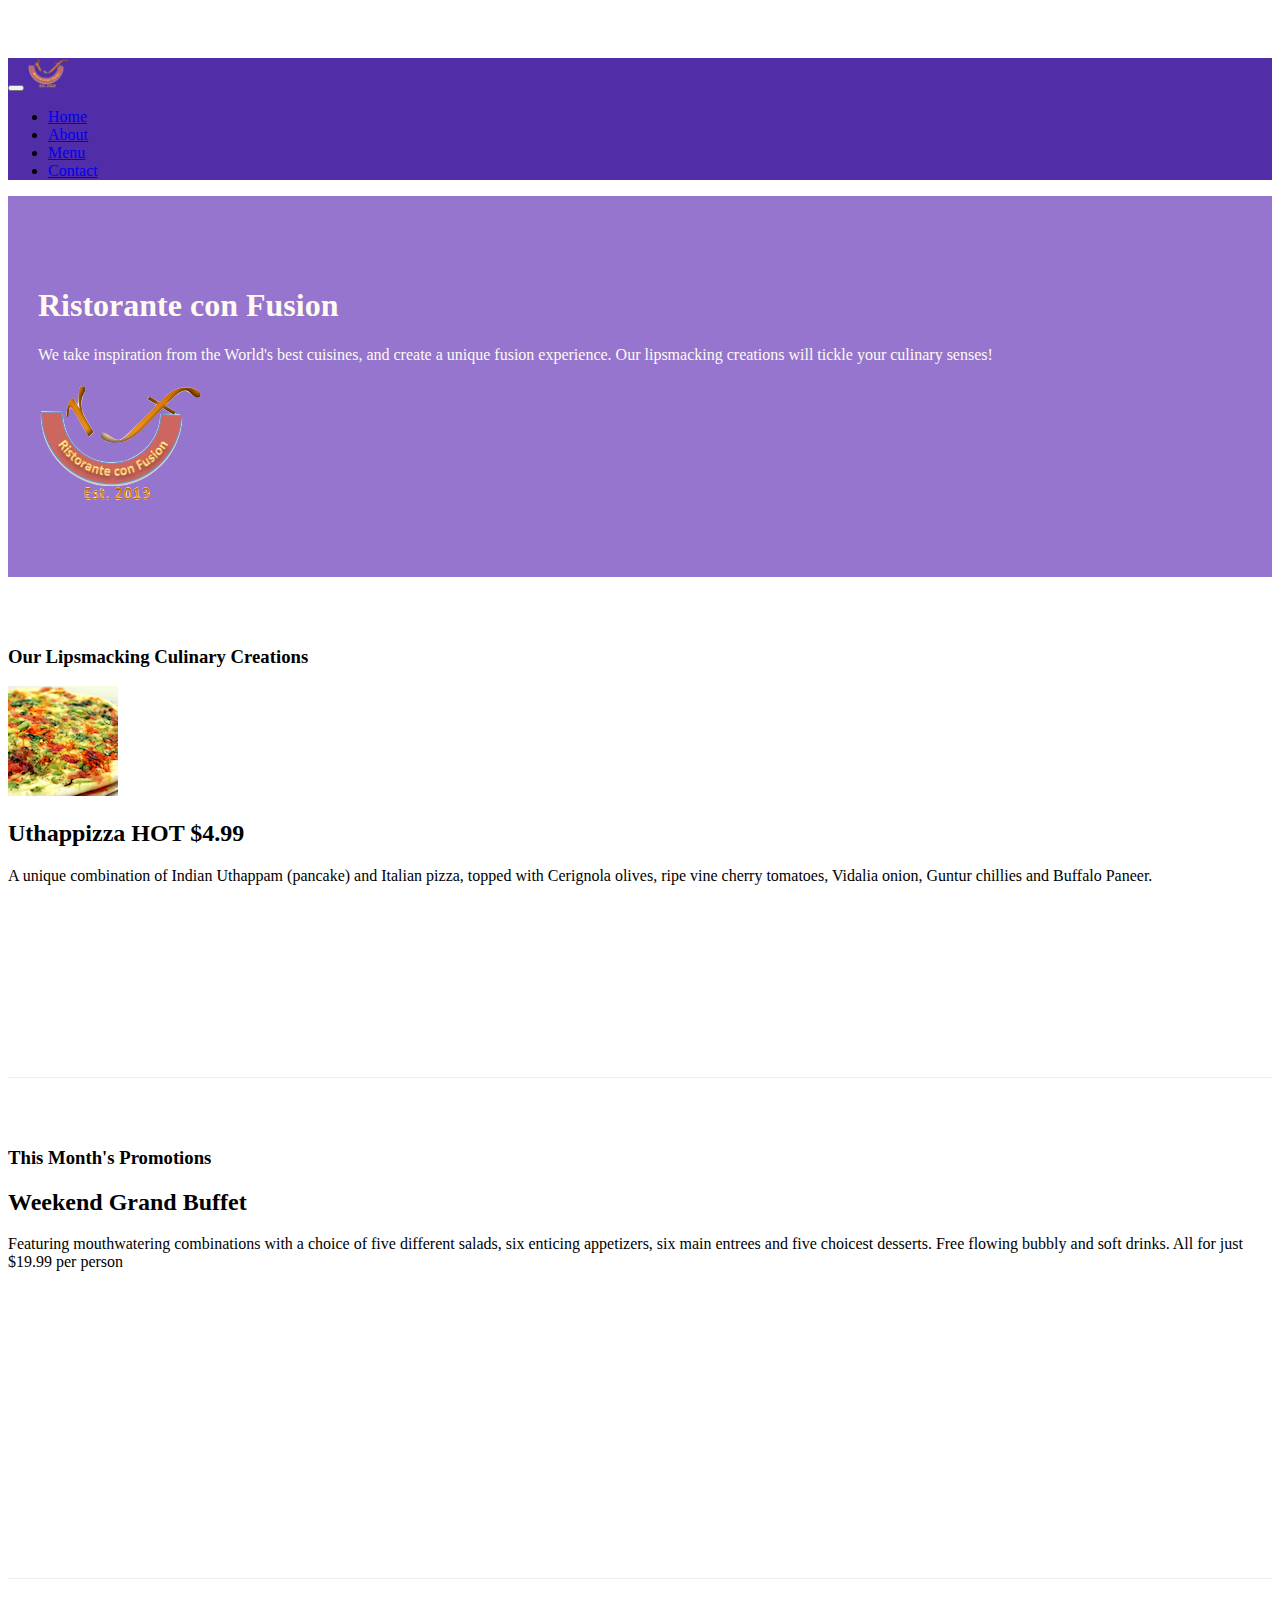
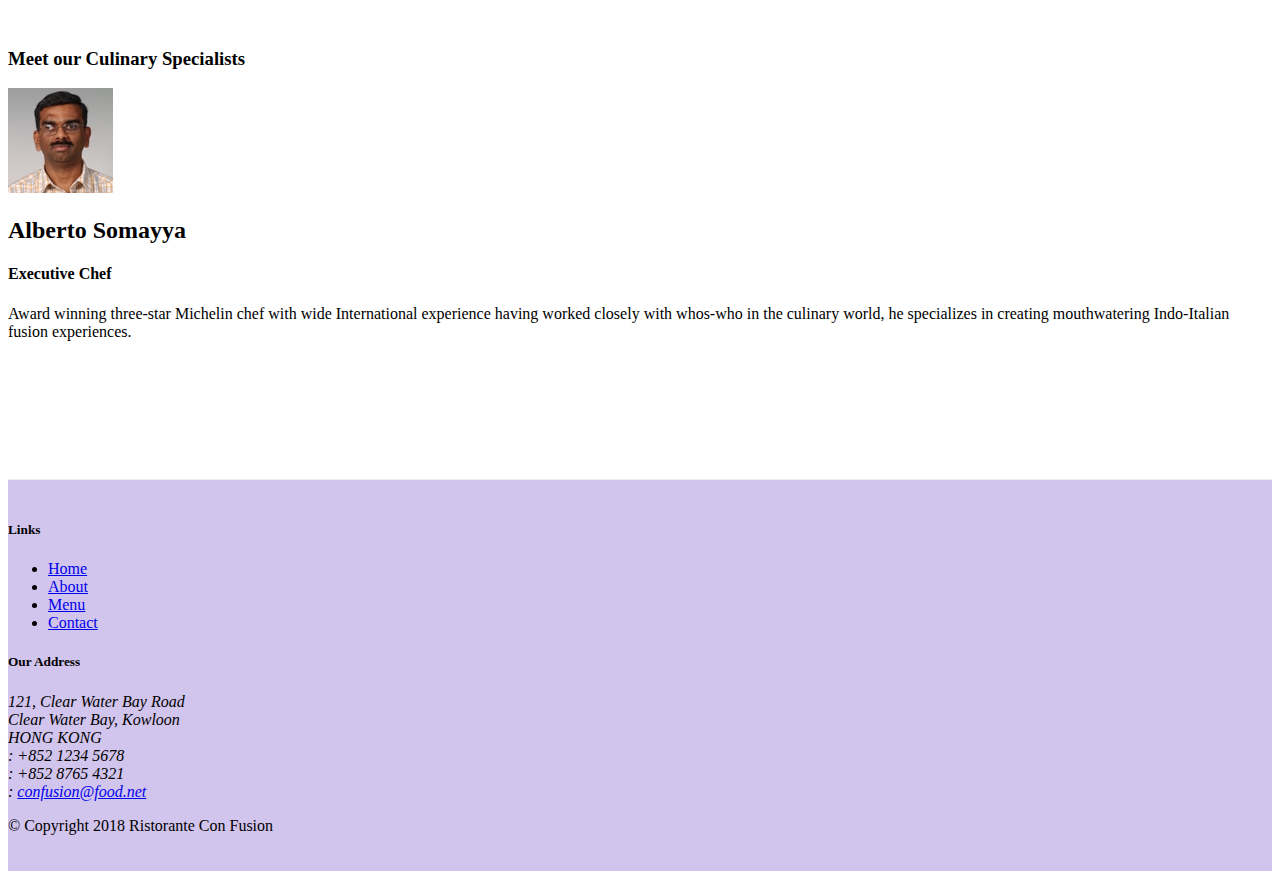
==== index.html @ 32bfab8d "Alerting Users" ====
<!DOCTYPE html>
<html lang="en">

<head>
    <!-- Required meta tags always come first -->
    <meta charset="utf-8">
    <meta name="viewport" content="width=device-width, initial-scale=1, shrink-to-fit=no">
    <meta http-equiv="x-ua-compatible" content="ie=edge">

    <!-- Bootstrap CSS -->
    <link rel="stylesheet" href="node_modules/bootstrap/dist/css/bootstrap.min.css">
    <link rel="stylesheet" href="node_modules/font-awesome//css/font-awesome.min.css">
    <link rel="stylesheet" href="node_modules/bootstrap-social/bootstrap-social.css">
    <link rel="stylesheet" href="./css/styles.css">
    <title>Ristorante Con Fusion</title>
</head>

<body>

    <nav class="navbar navbar-dark navbar-expand-sm fixed-top">
        <div class="container">
            <button class="navbar-toggler" type="button" data-toggle="collapse" data-target="#Navbar">
                <span class="navbar-toggler-icon"></span>
            </button>
            <a href="#" class="navbar-brand mr-auto"><img src="img/logo.png" height="30" width="41"></a>
            <div class="collapse navbar-collapse" id="Navbar">
                <ul class="navbar-nav mr-auto">
                    <li class="nav nav-item active"><a class="nav-link" href="#"><span class="fa fa-home fa-lg"></span> Home</a></li>
                    <li class="nav nav-item"><a class="nav-link" href="./aboutus.html"><span class="fa fa-info fa-lg"></span> About</a></li>
                    <li class="nav nav-item"><a class="nav-link" href="#"><span class="fa fa-list fa-lg"></span> Menu</a></li>
                    <li class="nav nav-item"><a class="nav-link" href="./contactus.html"><span class="fa fa-address-card fa-lg"></span> Contact</a></li>
                </ul>
            </div>
        </div>
    </nav>

    <header class="jumbotron">
        <div class="container">
            <div class="row row-header">
                <div class="col-12 col-sm-6">
                    <h1>Ristorante con Fusion</h1>
                    <p>We take inspiration from the World's best cuisines, and create a unique fusion experience. Our lipsmacking creations will tickle your culinary senses!</p>
                </div>
                <div class="col-12 col-sm align-self-center">
                    <img src="img/logo.png" class="img-fluid">
                </div>
            </div>
        </div>
    </header>

    <div class="container">
        <div class="row row-content align-items-center">
            <div class="col-12 col-sm-4 order-sm-last col-md-3">
                <h3>Our Lipsmacking Culinary Creations</h3>
            </div>
            <div class="col col-sm order-sm-first col-md">
                <div class="media">
                    <img class="d-flex mr-3 img-thumbnail align-self-center" src="img/uthappizza.png" alt="Uthappizza">
                    <div class="media-body">
                        <h2 class="mt-0">Uthappizza <span class="badge badge-danger">HOT</span> <span class="badge badge-pill badge-secondary">$4.99</span></h2>
                        <p class="d-none d-sm-block">A unique combination of Indian Uthappam (pancake) and Italian pizza, topped with Cerignola olives, ripe vine cherry tomatoes, Vidalia onion, Guntur chillies and Buffalo Paneer.</p>
                    </div>
                </div>
            </div>
        </div>


        <div class="row row-content align-items-center">
            <div class="col-12 col-sm-4 col-md-3">
                <h3>This Month's Promotions</h3>
            </div>
            <div class="col col-sm col-md">
                <h2>Weekend Grand Buffet</h2>
                <p>Featuring mouthwatering combinations with a choice of five different salads, six enticing appetizers, six main entrees and five choicest desserts. Free flowing bubbly and soft drinks. All for just $19.99 per person </p>
            </div>
        </div>

        <div class="row row-content align-items-center">
            <div class="col-12 col-sm-4 order-sm-last col-md-3">
                <h3>Meet our Culinary Specialists</h3>
            </div>
            <div class="col col-sm order-sm-first col-md">
                <div class="media">
                    <img class="d-flex mr-3 img-thumbnail align-self-center" src="img/alberto.png" alt="Alberto Somayya">
                    <div class="media-body">
                        <h2 class="mt-0">Alberto Somayya</h2>
                        <h4>Executive Chef</h4>
                        <p class="d-none d-sm-block">Award winning three-star Michelin chef with wide International experience having worked closely with whos-who in the culinary world, he specializes in creating mouthwatering Indo-Italian fusion experiences.</p>
                    </div>
                </div>
            </div>
        </div>
    </div>

    <footer class="footer">
        <div class="container">
            <div class="row">             
                <div class="col-4 offset-1 col-sm-2">
                    <h5>Links</h5>
                    <ul class="list-unstyled">
                        <li><a href="#">Home</a></li>
                        <li><a href="./aboutus.html">About</a></li>
                        <li><a href="#">Menu</a></li>
                        <li><a href="./contactus.html">Contact</a></li>
                    </ul>
                </div>
                <div class="col-7 col-sm-5">
                    <h5>Our Address</h5>
                    <address>
		              121, Clear Water Bay Road<br>
		              Clear Water Bay, Kowloon<br>
		              HONG KONG<br>
		              <i class="fa fa-phone fa-lg"></i>: +852 1234 5678<br>
		              <i class="fa fa-fax fa-lg"></i>: +852 8765 4321<br>
		              <i class="fa fa-envelope fa-lg"></i>: <a href="mailto:confusion@food.net">confusion@food.net</a>
		           </address>
                </div>
                <div class="col-12 col-sm-4 align-self-center">
                    <div class="text-center">
                        <a class="btn btn-social-icon btn-google" href="http://google.com/+"><i class="fa fa-google-plus fa-lg"></i></a>
                        <a class="btn btn-social-icon btn-facebook" href="http://www.facebook.com/profile.php?id="><i class="fa fa-facebook fa-lg"></i></a>
                        <a class="btn btn-social-icon btn-linkedin" href="http://www.linkedin.com/in/"><i class="fa fa-linkedin fa-lg"></i></a>
                        <a class="btn btn-social-icon btn-twitter" href="http://twitter.com/"><i class="fa fa-twitter fa-lg"></i></a>
                        <a class="btn btn-social-icon btn-youtube" href="http://youtube.com/"><i class="fa fa-youtube fa-lg"></i></a>
                        <a class="btn btn-social-icon" href="mailto:"><i class="fa fa-envelope fa-lg"></i></a>
                    </div>
                </div>
           </div>
           <div class="row justify-content-center">             
                <div class="col-auto">
                    <p>© Copyright 2018 Ristorante Con Fusion</p>
                </div>
           </div>
        </div>
    </footer>
    <!-- jQuery first, then Popper.js, then Bootstrap JS. -->
    <script src="node_modules/jquery/dist/jquery.slim.min.js"></script>
    <script src="node_modules/popper.js/dist/umd/popper.min.js"></script>
    <script src="node_modules/bootstrap/dist/js/bootstrap.min.js"></script>
</body>

</html>
---- css/styles.css ----
body {
    padding: 50px 0px 0px 0px;
    z-index: 0;
}

.row-header {
    margin: 0px auto;
    padding: 0px;
}

.row-content {
    margin: 0px auto;
    padding: 50px 0px 50px 0px;
    border-bottom: 1px ridge;
    min-height: 400px;
}

.footer {
    background-color: #D1C4ED;
    margin: 0px auto;
    padding: 20px 0px 20px 0px;
}

.jumbotron {
    padding: 70px 30px 70px 30px;
    margin: 0px auto;
    background: #9575CD;
    color: floralwhite;
}

.address {
    font-size: 80%;
    margin: 0px;
    color: #0f0f0f;
}

.navbar-dark {
    background-color: #512DA8;
}
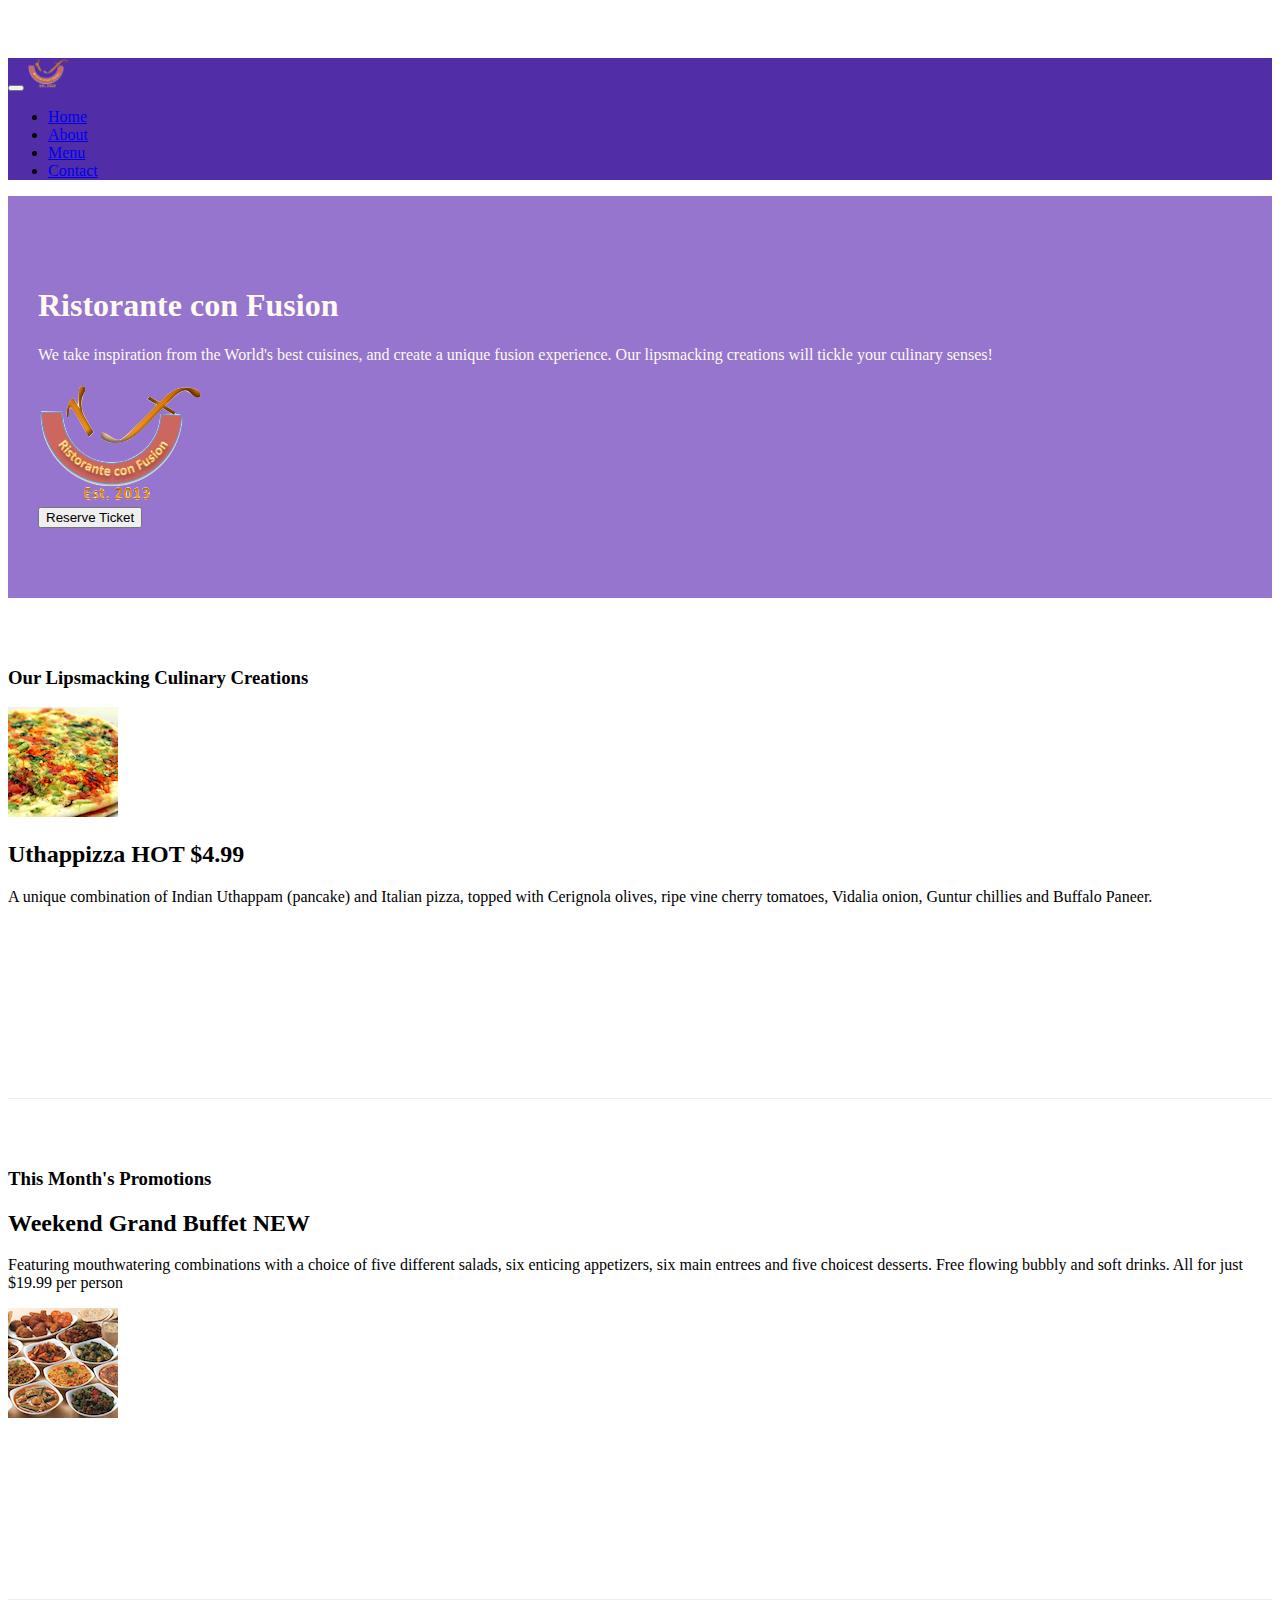
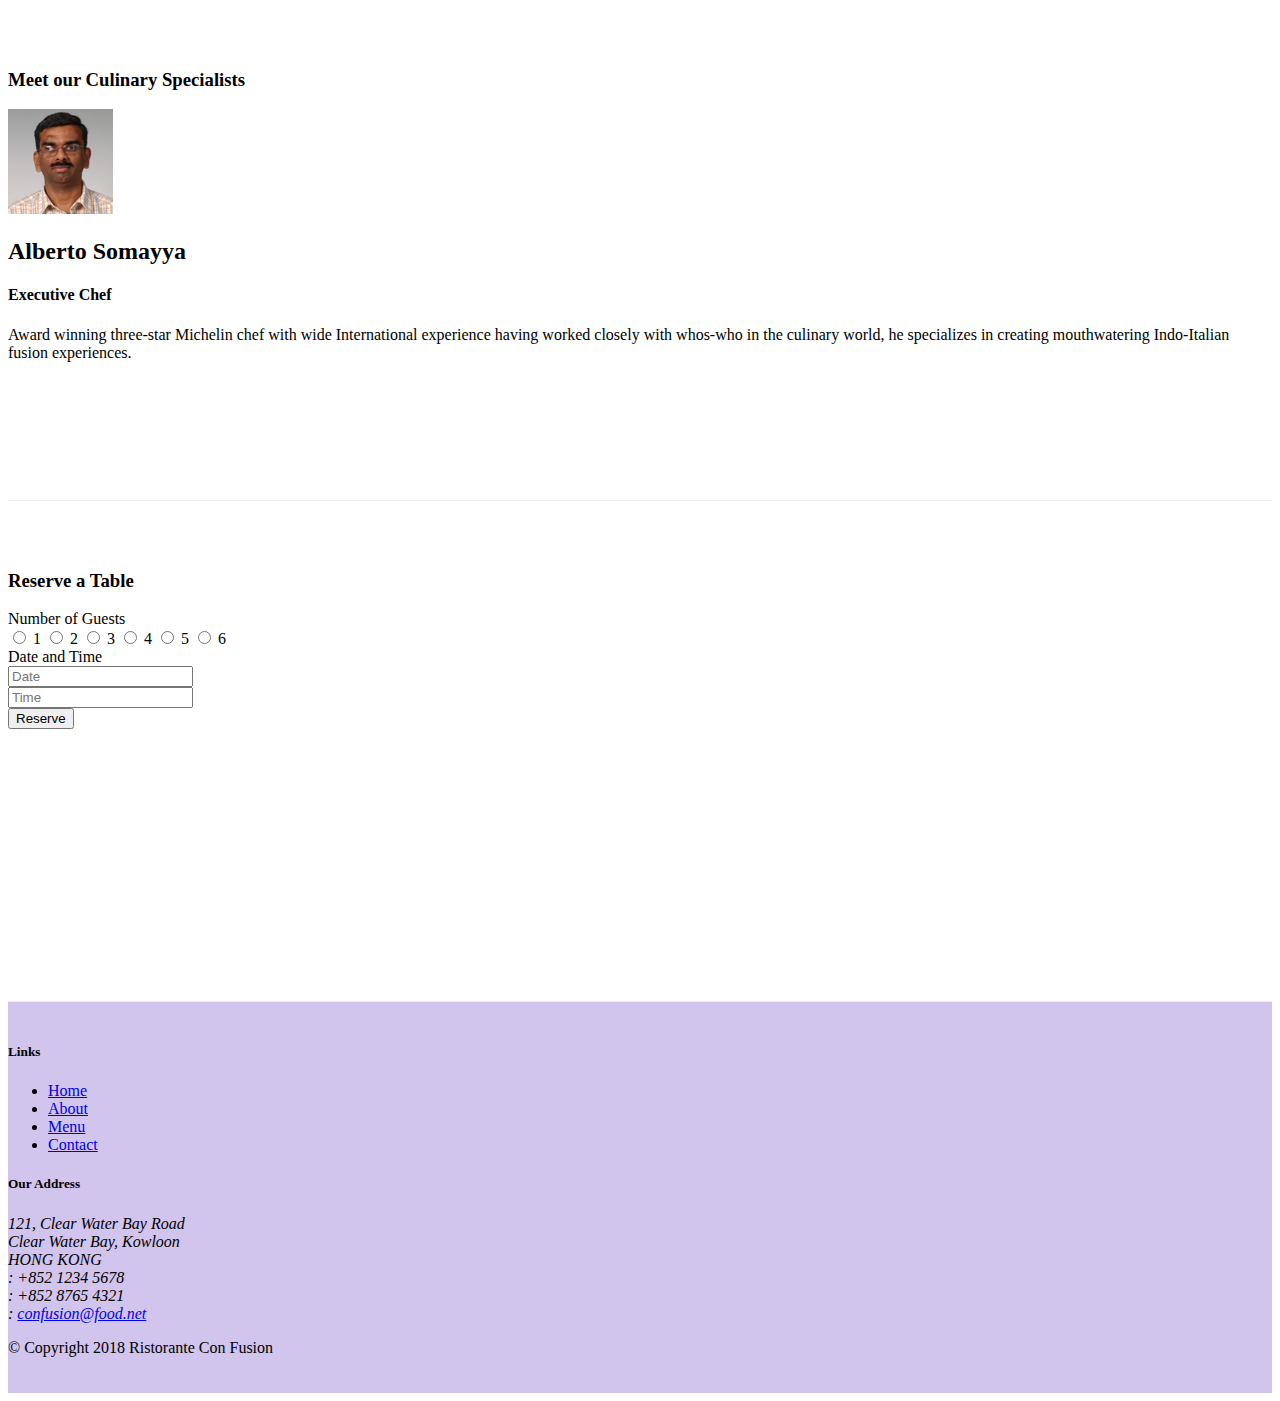
==== commit 4732b873: "Assignment 2" ====
--- a/index.html
+++ b/index.html
@@ -41,8 +41,11 @@
                     <h1>Ristorante con Fusion</h1>
                     <p>We take inspiration from the World's best cuisines, and create a unique fusion experience. Our lipsmacking creations will tickle your culinary senses!</p>
                 </div>
-                <div class="col-12 col-sm align-self-center">
+                <div class="col-12 col-sm-3 align-self-center">
                     <img src="img/logo.png" class="img-fluid">
+                </div>
+                <div class="col-12 col-sm-3 align-self-center">
+                    <a href="#testform"><button class="btn btn-warning btn-block">Reserve Ticket</button></a>
                 </div>
             </div>
         </div>
@@ -70,8 +73,13 @@
                 <h3>This Month's Promotions</h3>
             </div>
             <div class="col col-sm col-md">
-                <h2>Weekend Grand Buffet</h2>
-                <p>Featuring mouthwatering combinations with a choice of five different salads, six enticing appetizers, six main entrees and five choicest desserts. Free flowing bubbly and soft drinks. All for just $19.99 per person </p>
+                <div class="media">
+                    <div class="media-body">
+                        <h2 class="mt-0">Weekend Grand Buffet <span class="badge badge-danger">NEW</span></h2>
+                        <p class="d-none d-sm-block">Featuring mouthwatering combinations with a choice of five different salads, six enticing appetizers, six main entrees and five choicest desserts. Free flowing bubbly and soft drinks. All for just $19.99 per person </p>
+                    </div>
+                    <img class="d-flex mr-3 img-thumbnail align-self-center" src="img/buffet.png" alt="Buffet">
+                </div>
             </div>
         </div>
 
@@ -88,6 +96,41 @@
                         <p class="d-none d-sm-block">Award winning three-star Michelin chef with wide International experience having worked closely with whos-who in the culinary world, he specializes in creating mouthwatering Indo-Italian fusion experiences.</p>
                     </div>
                 </div>
+            </div>
+        </div>
+        <div class="row row-content">
+            <div class="col-12 col-sm-2"></div>
+            <div class="col-12 col-sm-8">
+                <div class="card">
+                    <h3 class="card-header bg-warning text-white">Reserve a Table</h3>
+                    <div class="card-body">
+                        <form id="testform">
+                            <div class="form-group row">
+                                <label class="col-md-2 col-form-label">Number of Guests</label>
+                                <div class="col-md-10">
+                                    <label class="radio-inline mr-3"><input type="radio"> 1</label>
+                                    <label class="radio-inline mr-3"><input type="radio"> 2</label>
+                                    <label class="radio-inline mr-3"><input type="radio"> 3</label>
+                                    <label class="radio-inline mr-3"><input type="radio"> 4</label>
+                                    <label class="radio-inline mr-3"><input type="radio"> 5</label>
+                                    <label class="radio-inline mr-3"><input type="radio"> 6</label>
+                                </div>
+                            
+                            </div>
+                            <div class="form-group row">
+                                <label class="col-md-2 col-form-label">Date and Time</label>
+                                <div class="col-md-5"><input class="form-control" placeholder="Date"></div>
+                                <div class="col-md-5"><input class="form-control" placeholder="Time"></div>
+                            </div>
+                            <div class="form-group row">
+                                <div class="offset-md-2 col-md-10">
+                                    <button type="submit" class="btn btn-primary">Reserve</button>
+                                </div>
+                            </div>
+                        </form>
+                    </div>
+                </div>
+                <div class="col-12 col-sm-2"></div>
             </div>
         </div>
     </div>
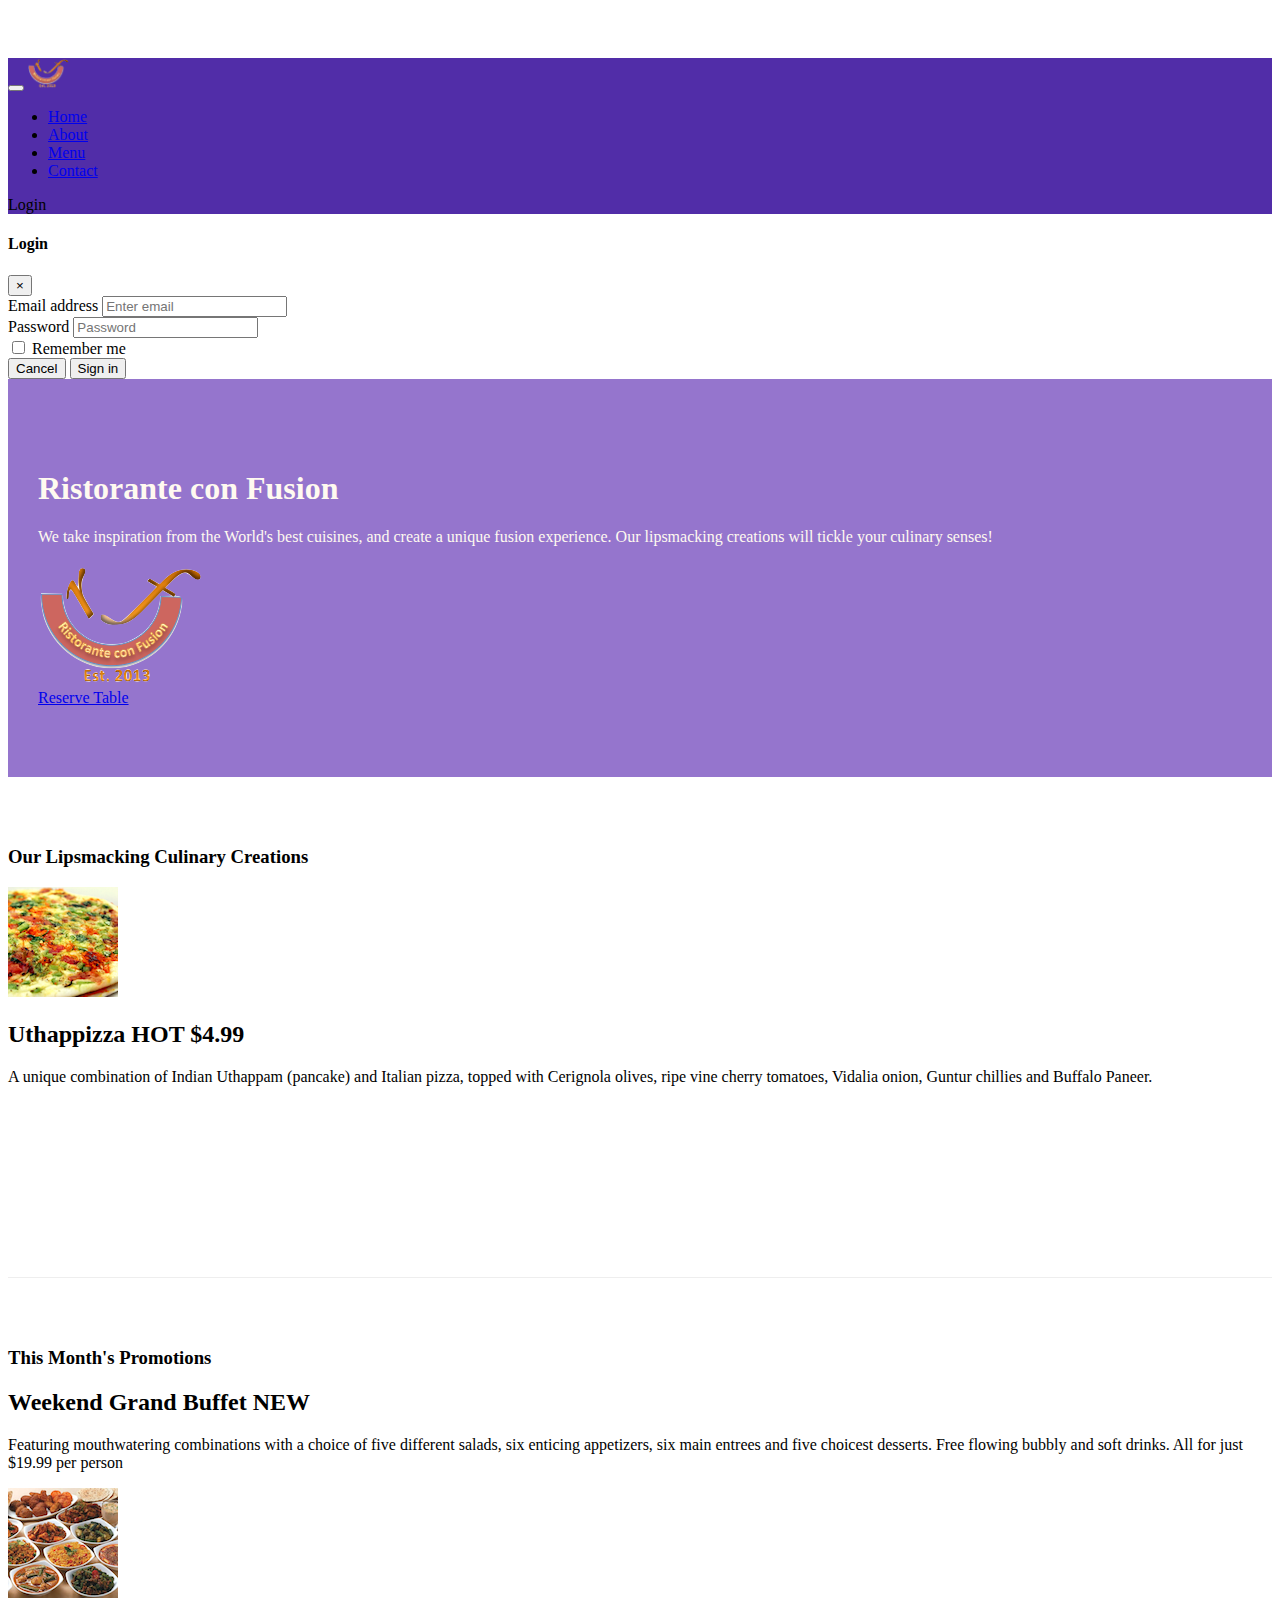
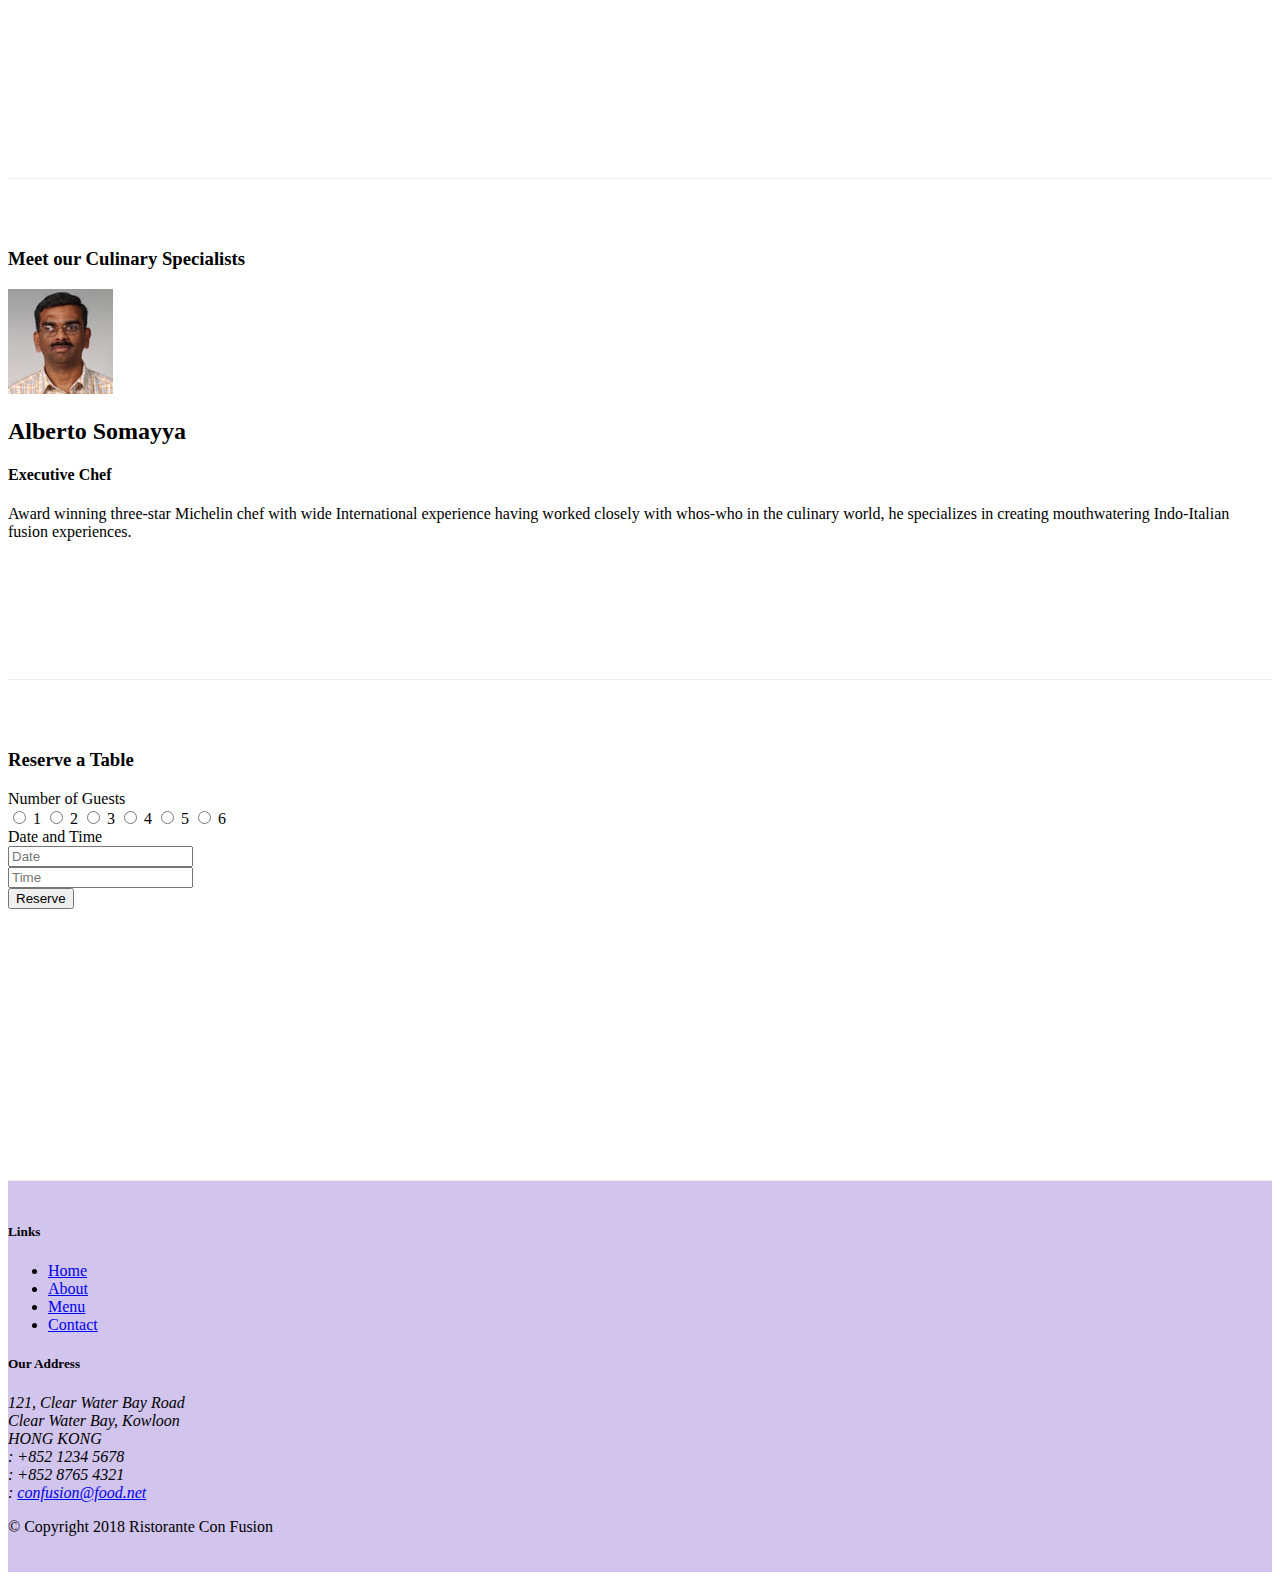
==== commit ec17f6b8: "Tooltip and Modal" ====
--- a/index.html
+++ b/index.html
@@ -30,9 +30,49 @@
                     <li class="nav nav-item"><a class="nav-link" href="#"><span class="fa fa-list fa-lg"></span> Menu</a></li>
                     <li class="nav nav-item"><a class="nav-link" href="./contactus.html"><span class="fa fa-address-card fa-lg"></span> Contact</a></li>
                 </ul>
+                <span class="navbar-text">
+                    <a data-toggle="modal" data-target="#loginModal">
+                        <span class="fa fa-sign-in"></span> Login
+                    </a>
+                </span>
             </div>
         </div>
     </nav>
+
+    <div id="loginModal" class="modal fade" role="dialog">
+        <div class="modal-dialog modal-lg" role="content">
+            <div class="modal-content">
+                <div class="modal-header">
+                    <h4 class="modal-title">Login</h4>
+                    <button type="button" class="close" data-dismiss="modal">&times;</button>
+                </div>
+                <div class="modal-body">
+                    <form>
+                        <div class="form-row">
+                            <div class="form-group col-sm-4">
+                                    <label class="sr-only" for="exampleInputEmail3">Email address</label>
+                                    <input type="email" class="form-control form-control-sm mr-1" id="exampleInputEmail3" placeholder="Enter email">
+                            </div>
+                            <div class="form-group col-sm-4">
+                                <label class="sr-only" for="exampleInputPassword3">Password</label>
+                                <input type="password" class="form-control form-control-sm mr-1" id="exampleInputPassword3" placeholder="Password">
+                            </div>
+                            <div class="col-sm-auto">
+                                <div class="form-check">
+                                    <input class="form-check-input" type="checkbox">
+                                    <label class="form-check-label"> Remember me </label>
+                                </div>
+                            </div>
+                        </div>
+                        <div class="form-row">
+                            <button type="button" class="btn btn-secondary btn-sm ml-auto" data-dismiss="modal">Cancel</button>
+                            <button type="submit" class="btn btn-primary btn-sm ml-1">Sign in</button>        
+                        </div>
+                    </form>
+                </div>
+            </div>
+        </div>
+    </div>
 
     <header class="jumbotron">
         <div class="container">
@@ -45,7 +85,9 @@
                     <img src="img/logo.png" class="img-fluid">
                 </div>
                 <div class="col-12 col-sm-3 align-self-center">
-                    <a href="#testform"><button class="btn btn-warning btn-block">Reserve Ticket</button></a>
+                    <a href="#testform" class="btn btn-warning btn-block"
+                        data-toggle="tooltip" data-html="true" title="Or Call us at  <br><strong>+852 12345678</strong>" data-placement="bottom">
+                        Reserve Table</a>
                 </div>
             </div>
         </div>
@@ -78,7 +120,7 @@
                         <h2 class="mt-0">Weekend Grand Buffet <span class="badge badge-danger">NEW</span></h2>
                         <p class="d-none d-sm-block">Featuring mouthwatering combinations with a choice of five different salads, six enticing appetizers, six main entrees and five choicest desserts. Free flowing bubbly and soft drinks. All for just $19.99 per person </p>
                     </div>
-                    <img class="d-flex mr-3 img-thumbnail align-self-center" src="img/buffet.png" alt="Buffet">
+                    <img class="d-flex ml-3 img-thumbnail align-self-center" src="img/buffet.png" alt="Buffet">
                 </div>
             </div>
         </div>
@@ -180,6 +222,12 @@
     <script src="node_modules/jquery/dist/jquery.slim.min.js"></script>
     <script src="node_modules/popper.js/dist/umd/popper.min.js"></script>
     <script src="node_modules/bootstrap/dist/js/bootstrap.min.js"></script>
+    <script>
+        $(document).ready(function(){
+            $('[data-toggle="tooltip"]').tooltip()
+        });
+    </script>
+
 </body>
 
 </html>--- a/css/styles.css
+++ b/css/styles.css
@@ -36,4 +36,11 @@
 
 .navbar-dark {
     background-color: #512DA8;
+}
+
+.tab-content {
+    border-left: 1px solid #DDD;
+    border-right: 1px solid #DDD;
+    border-bottom: 1px solid #DDD;
+    padding: 10px;
 }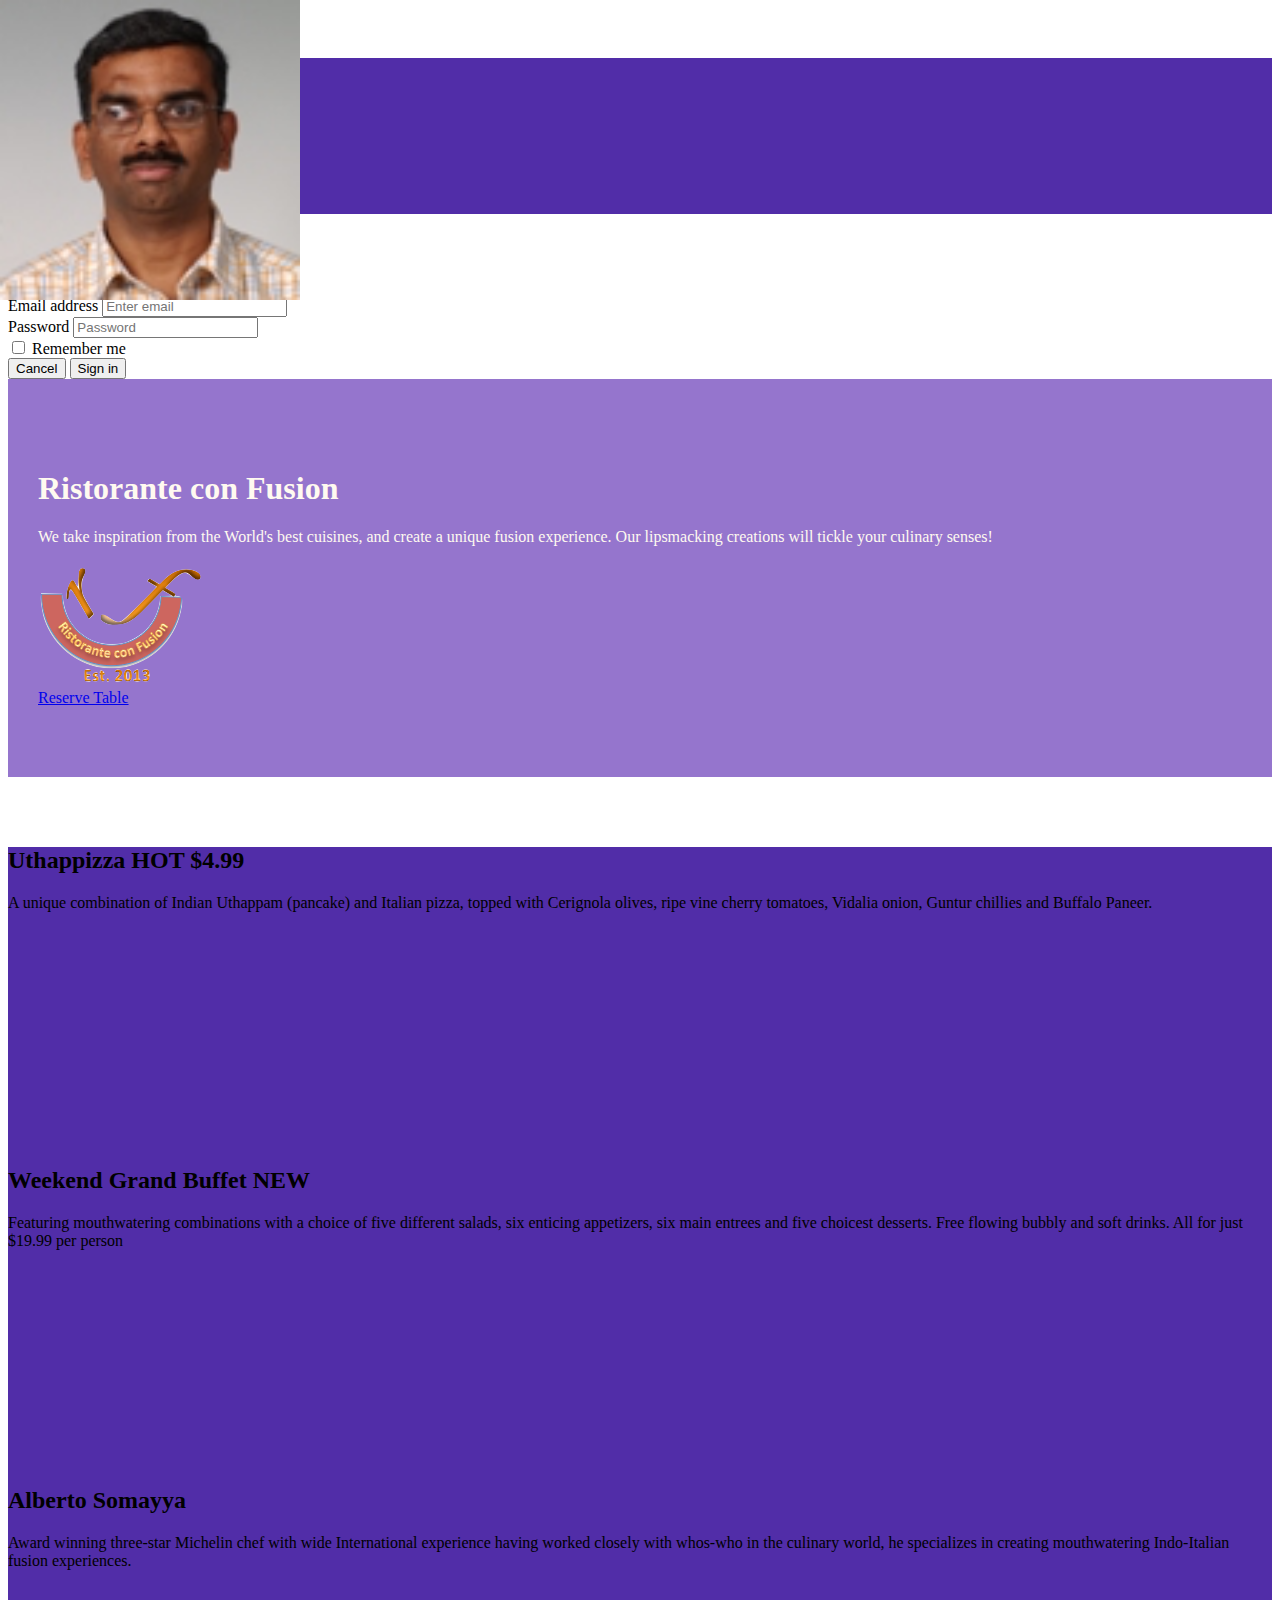
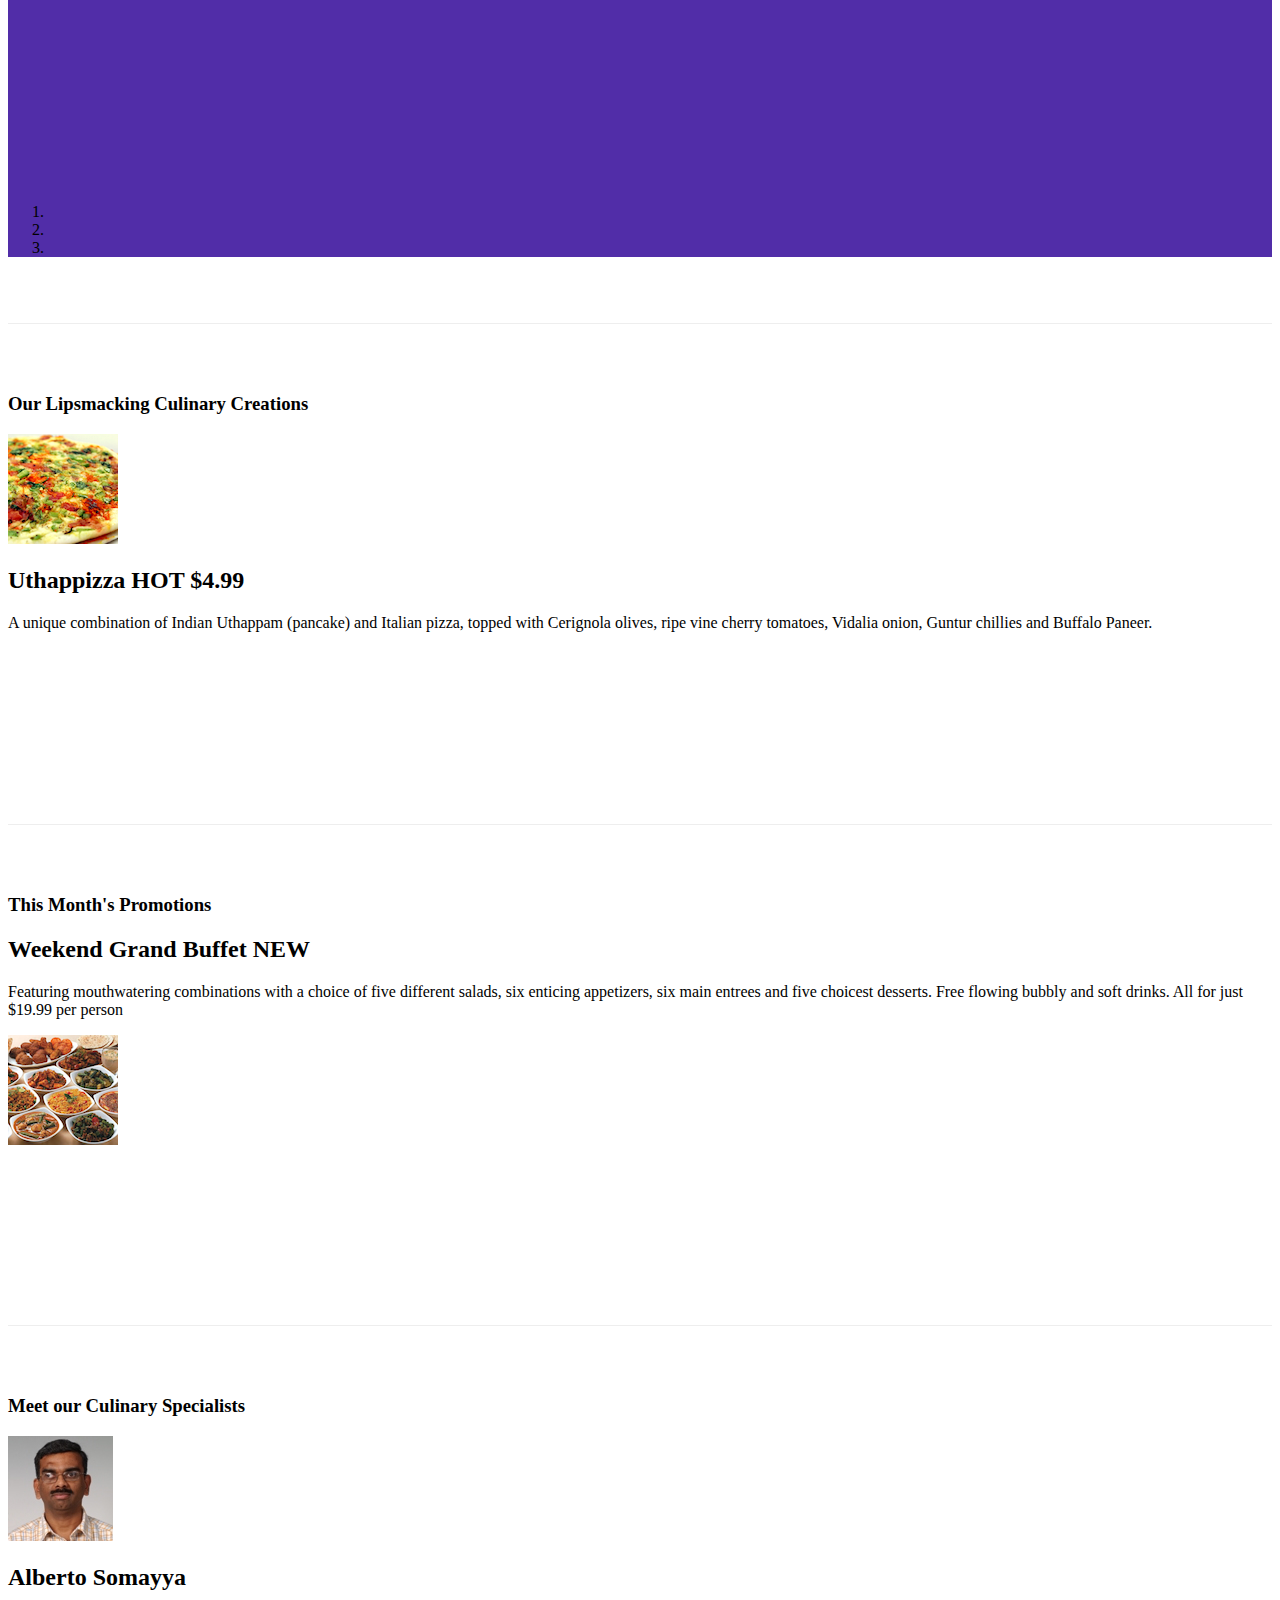
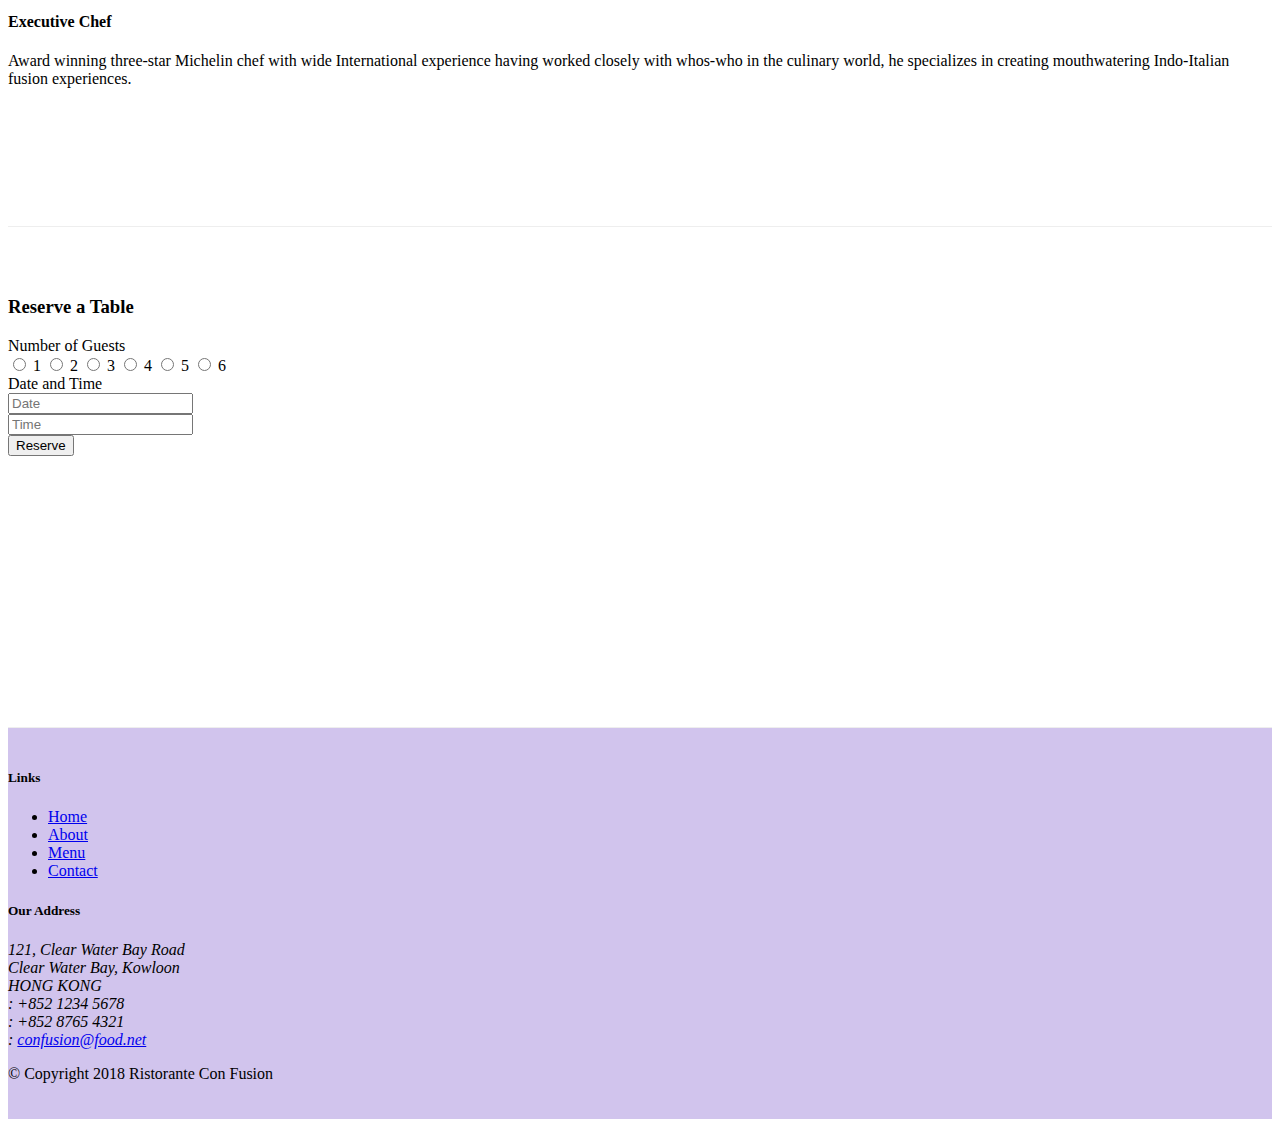
==== commit db046676: "Carousel" ====
--- a/index.html
+++ b/index.html
@@ -94,6 +94,48 @@
     </header>
 
     <div class="container">
+
+        <div class="row row-content">
+            <div class="col">
+                <div id="mycarousel" class="carousel slide" data-ride="carousel">
+                    <div class="carousel-inner" role="listbox">
+                        <div class="carousel-item active">
+                            <img class="d-block img-fluid" src="img/uthappizza.png" alt="Uthappizza">
+                            <div class="carousel-caption d-none d-md-block">
+                                <h2>Uthappizza <span class="badge badge-danger">HOT</span> <span class="badge badge-pill badge-default">$4.99</span></h2>
+                                <p class="d-none d-sm-block">A unique combination of Indian Uthappam (pancake) and Italian pizza, topped with Cerignola olives, ripe vine cherry tomatoes, Vidalia onion, Guntur chillies and Buffalo Paneer.</p>
+                            </div>
+                        </div>
+                        <div class="carousel-item">
+                            <img class="d-block img-fluid" src="img/buffet.png" alt="Uthappizza">
+                            <div class="carousel-caption d-none d-md-block">
+                                <h2>Weekend Grand Buffet <span class="badge badge-danger">NEW</span></h2>
+                                <p class="d-none d-sm-block">Featuring mouthwatering combinations with a choice of five different salads, six enticing appetizers, six main entrees and five choicest desserts. Free flowing bubbly and soft drinks. All for just $19.99 per person </p>
+                            </div>
+                        </div>
+                        <div class="carousel-item">
+                            <img class="d-block img-fluid" src="img/alberto.png" alt="Uthappizza">
+                            <div class="carousel-caption d-none d-md-block">
+                                <h2>Alberto Somayya</h2>
+                                <p class="d-none d-sm-block">Award winning three-star Michelin chef with wide International experience having worked closely with whos-who in the culinary world, he specializes in creating mouthwatering Indo-Italian fusion experiences.</p>
+                            </div>
+                        </div>
+                    </div>
+                    <ol class="carousel-indicators">
+                        <li data-target="#mycarousel" data-slide-to="0" class="active"></li>
+                        <li data-target="#mycarousel" data-slide-to="1"></li>
+                        <li data-target="#mycarousel" data-slide-to="2"></li>
+                    </ol>
+                    <a class="carousel-control-prev" href="#mycarousel" role="button" data-slide="prev">
+                        <span class="carousel-control-prev-icon"></span>
+                    </a>
+                    <a class="carousel-control-next" href="#mycarousel" role="button" data-slide="next">
+                        <span class="carousel-control-next-icon"></span>
+                    </a>
+                </div>
+            </div>
+        </div>
+
         <div class="row row-content align-items-center">
             <div class="col-12 col-sm-4 order-sm-last col-md-3">
                 <h3>Our Lipsmacking Culinary Creations</h3>
--- a/css/styles.css
+++ b/css/styles.css
@@ -43,4 +43,19 @@
     border-right: 1px solid #DDD;
     border-bottom: 1px solid #DDD;
     padding: 10px;
+}
+
+.carousel {
+    background: #512DA8;
+}
+
+.carousel-item {
+    height: 300px;
+}
+
+.carousel-item img {
+    position: absolute;
+    top: 0;
+    left: 0;
+    min-height: 300px;
 }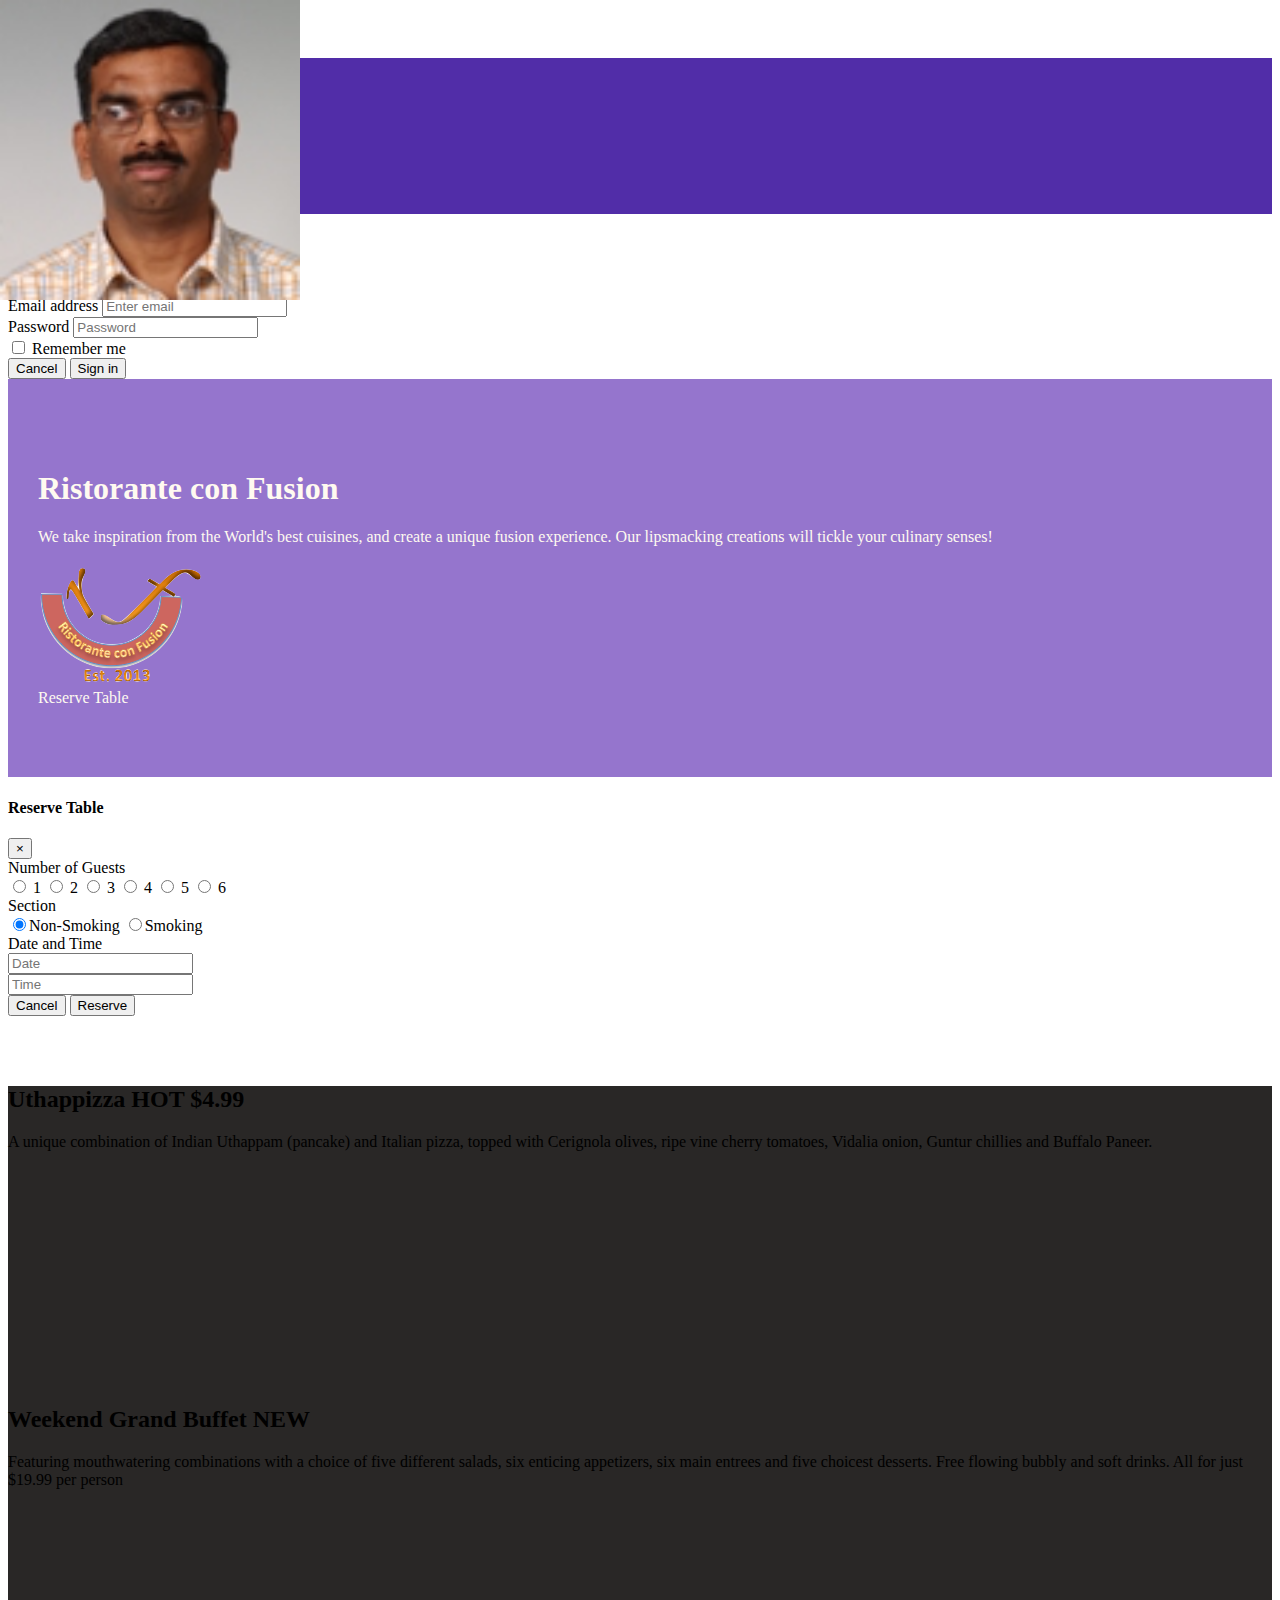
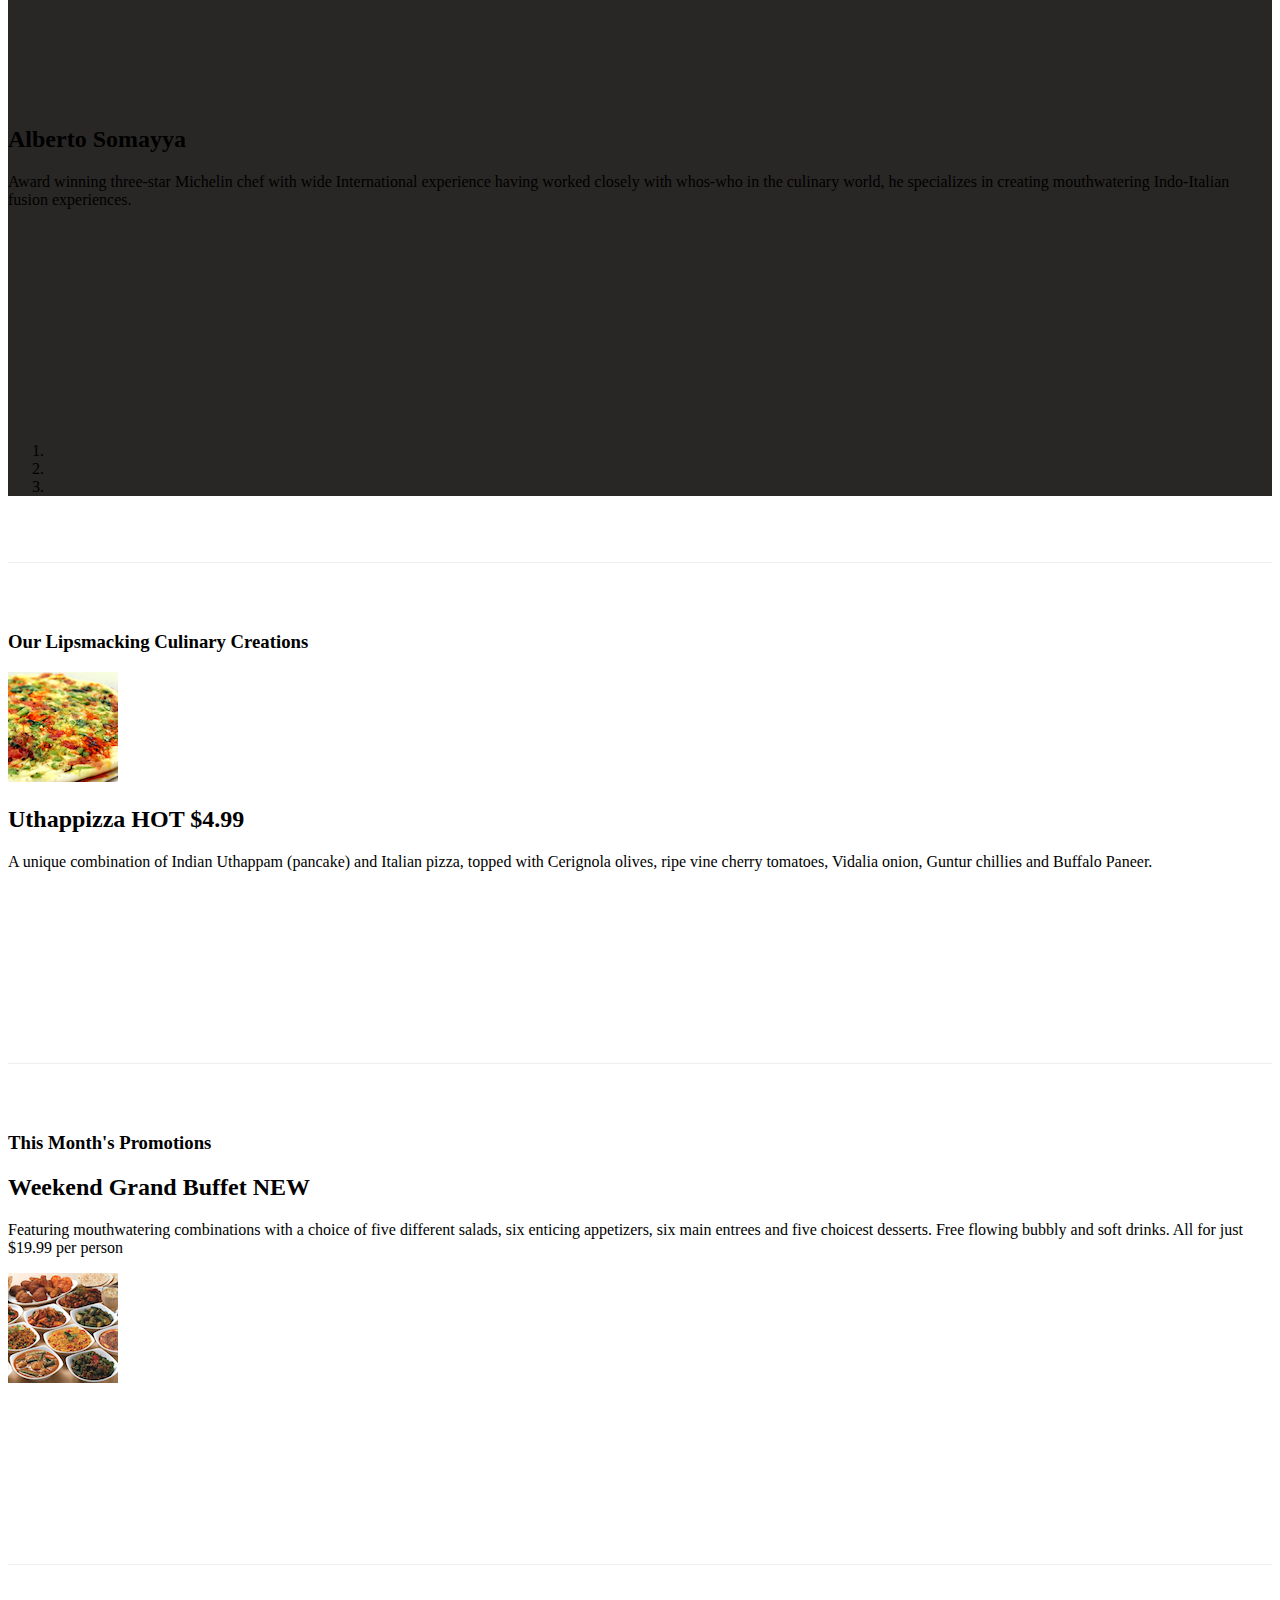
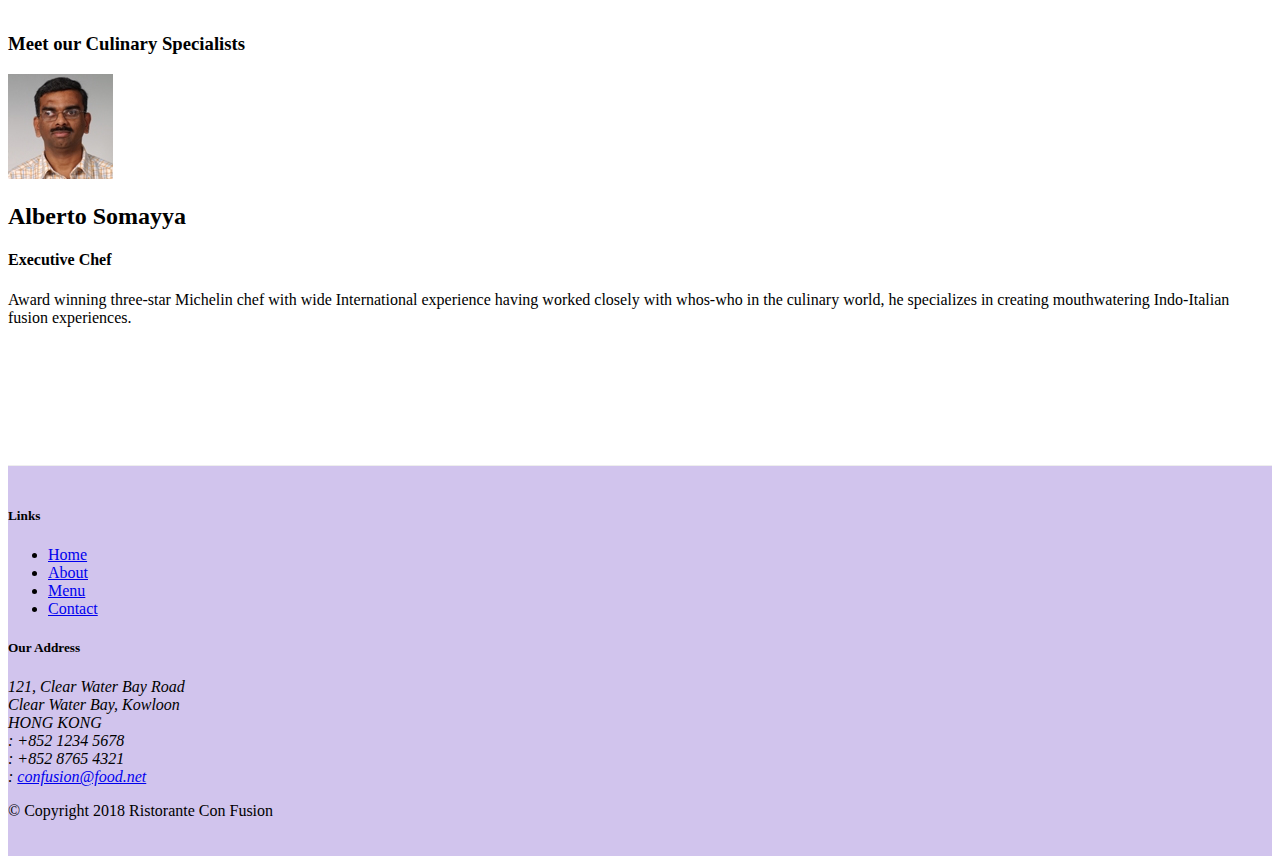
==== commit d6d5769b: "Assignment 3" ====
--- a/index.html
+++ b/index.html
@@ -16,7 +16,6 @@
 </head>
 
 <body>
-
     <nav class="navbar navbar-dark navbar-expand-sm fixed-top">
         <div class="container">
             <button class="navbar-toggler" type="button" data-toggle="collapse" data-target="#Navbar">
@@ -85,13 +84,70 @@
                     <img src="img/logo.png" class="img-fluid">
                 </div>
                 <div class="col-12 col-sm-3 align-self-center">
-                    <a href="#testform" class="btn btn-warning btn-block"
+                    <!-- <a href="#testform" class="btn btn-warning btn-block"
                         data-toggle="tooltip" data-html="true" title="Or Call us at  <br><strong>+852 12345678</strong>" data-placement="bottom">
-                        Reserve Table</a>
+                        Reserve Table</a> -->
+                    <a data-toggle="modal" data-target="#reserveTable" class="btn btn-warning btn-block">
+                        Reserve Table
+                    </a>
                 </div>
             </div>
         </div>
     </header>
+
+    <div id="reserveTable" class="modal fade" role="dialog">
+        <div class="modal-dialog modal-lg" role="content">
+            <div class="modal-content">
+                <div class="modal-header">
+                    <h4 class="modal-title">Reserve Table</h4>
+                    <button type="button" class="close" data-dismiss="modal">&times;</button>
+                </div>
+                <div class="modal-body">
+                    <form>
+                        <div class="form-group row">
+                            <label class="col-md-2 col-form-label">Number of Guests</label>
+                            <div class="col-md-10">
+                                <label class="radio-inline mr-3"><input type="radio"> 1</label>
+                                <label class="radio-inline mr-3"><input type="radio"> 2</label>
+                                <label class="radio-inline mr-3"><input type="radio"> 3</label>
+                                <label class="radio-inline mr-3"><input type="radio"> 4</label>
+                                <label class="radio-inline mr-3"><input type="radio"> 5</label>
+                                <label class="radio-inline mr-3"><input type="radio"> 6</label>
+                            </div>
+                        </div>
+                        
+                        <div class="form-group row">
+                            <label class="col-md-2 col-form-label">Section</label>
+                            <!-- <div class="col-md-5"><input class="form-control" placeholder="Date"></div>
+                            <div class="col-md-5"><input class="form-control" placeholder="Time"></div> -->
+                            <div class="col-md-10">
+                            <div class="btn-group btn-group-toggle" data-toggle="buttons">
+                                <label class="btn btn-success active">
+                                    <input type="radio" checked>Non-Smoking
+                                </label>
+                                <label class="btn btn-danger">
+                                    <input type="radio">Smoking
+                                </label>
+                            </div>
+                        </div>
+                        </div>
+                        
+                        <div class="form-group row">
+                            <label class="col-md-2 col-form-label">Date and Time</label>
+                            <div class="col-md-5"><input class="form-control" placeholder="Date"></div>
+                            <div class="col-md-5"><input class="form-control" placeholder="Time"></div>
+                        </div>
+                        <div class="form-group row">
+                            <div class="offset-md-2 col-md-10">
+                                <button class="btn btn-secondary ml-auto" data-dismiss="modal">Cancel</button>
+                                <button type="submit" class="btn btn-primary">Reserve</button>
+                            </div>
+                        </div>
+                    </form>
+                </div>
+            </div>
+        </div>
+    </div>
 
     <div class="container">
 
@@ -182,13 +238,14 @@
                 </div>
             </div>
         </div>
-        <div class="row row-content">
+    </div>
+        <!-- <div class="row row-content">
             <div class="col-12 col-sm-2"></div>
             <div class="col-12 col-sm-8">
                 <div class="card">
                     <h3 class="card-header bg-warning text-white">Reserve a Table</h3>
-                    <div class="card-body">
-                        <form id="testform">
+                    <div class="card-body"> -->
+                        <!-- <form id="testform">
                             <div class="form-group row">
                                 <label class="col-md-2 col-form-label">Number of Guests</label>
                                 <div class="col-md-10">
@@ -211,13 +268,13 @@
                                     <button type="submit" class="btn btn-primary">Reserve</button>
                                 </div>
                             </div>
-                        </form>
-                    </div>
+                        </form> -->
+                    <!-- </div>
                 </div>
                 <div class="col-12 col-sm-2"></div>
             </div>
         </div>
-    </div>
+    </div> -->
 
     <footer class="footer">
         <div class="container">
@@ -264,11 +321,11 @@
     <script src="node_modules/jquery/dist/jquery.slim.min.js"></script>
     <script src="node_modules/popper.js/dist/umd/popper.min.js"></script>
     <script src="node_modules/bootstrap/dist/js/bootstrap.min.js"></script>
-    <script>
+    <!-- <script>
         $(document).ready(function(){
             $('[data-toggle="tooltip"]').tooltip()
         });
-    </script>
+    </script> -->
 
 </body>
 
--- a/css/styles.css
+++ b/css/styles.css
@@ -46,7 +46,7 @@
 }
 
 .carousel {
-    background: #512DA8;
+    background: #292726;
 }
 
 .carousel-item {
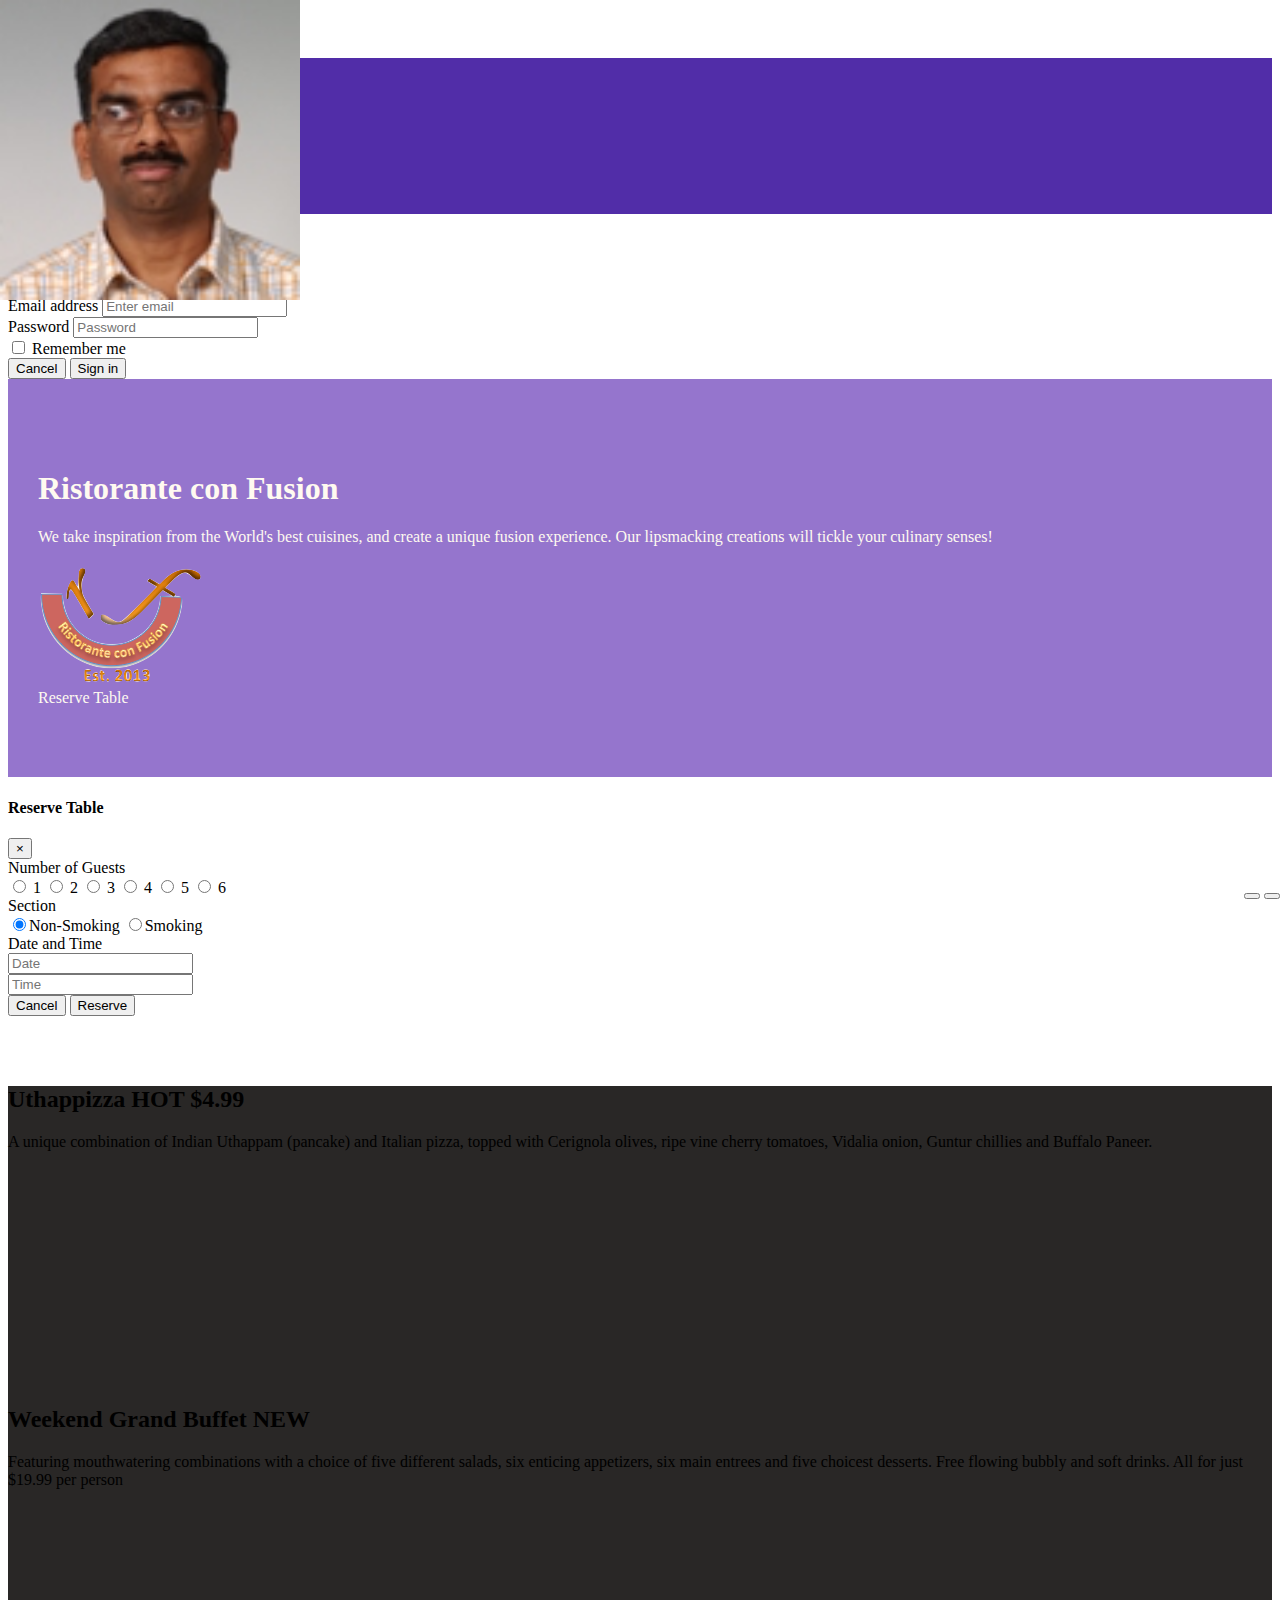
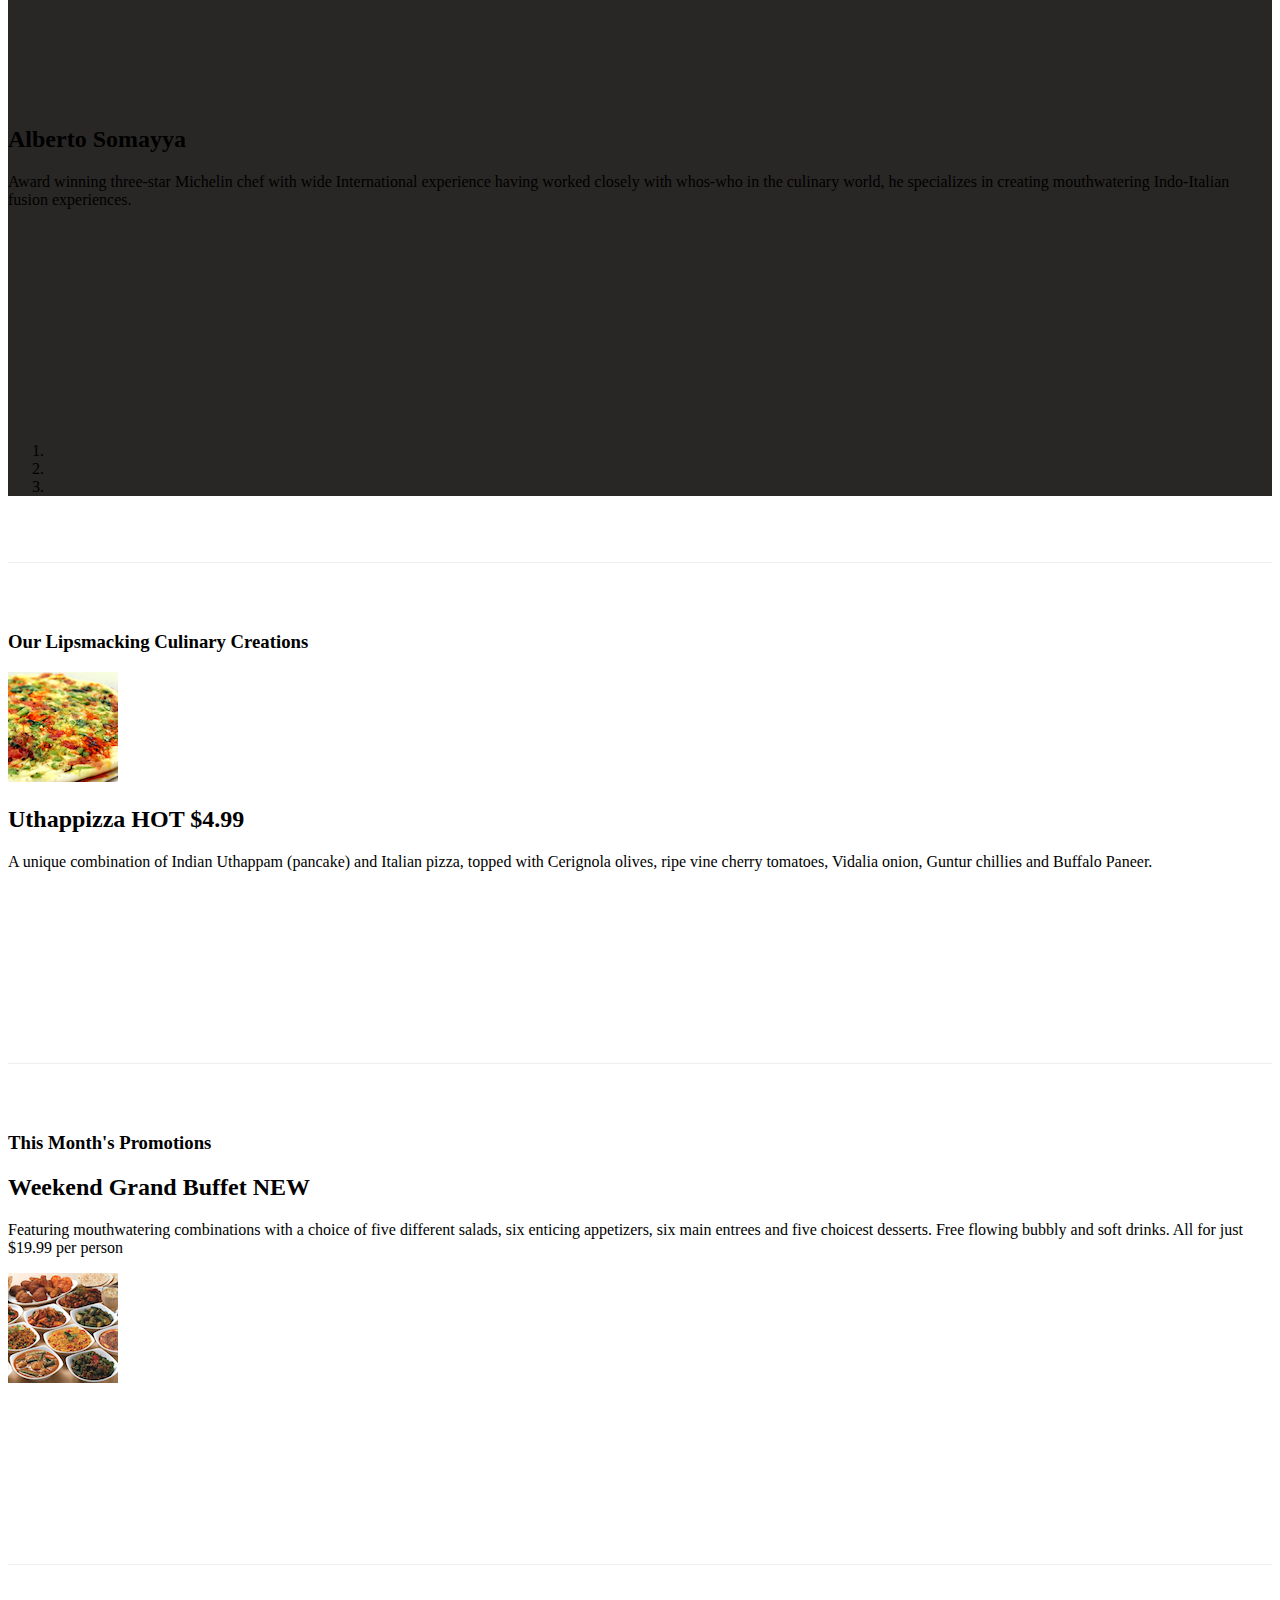
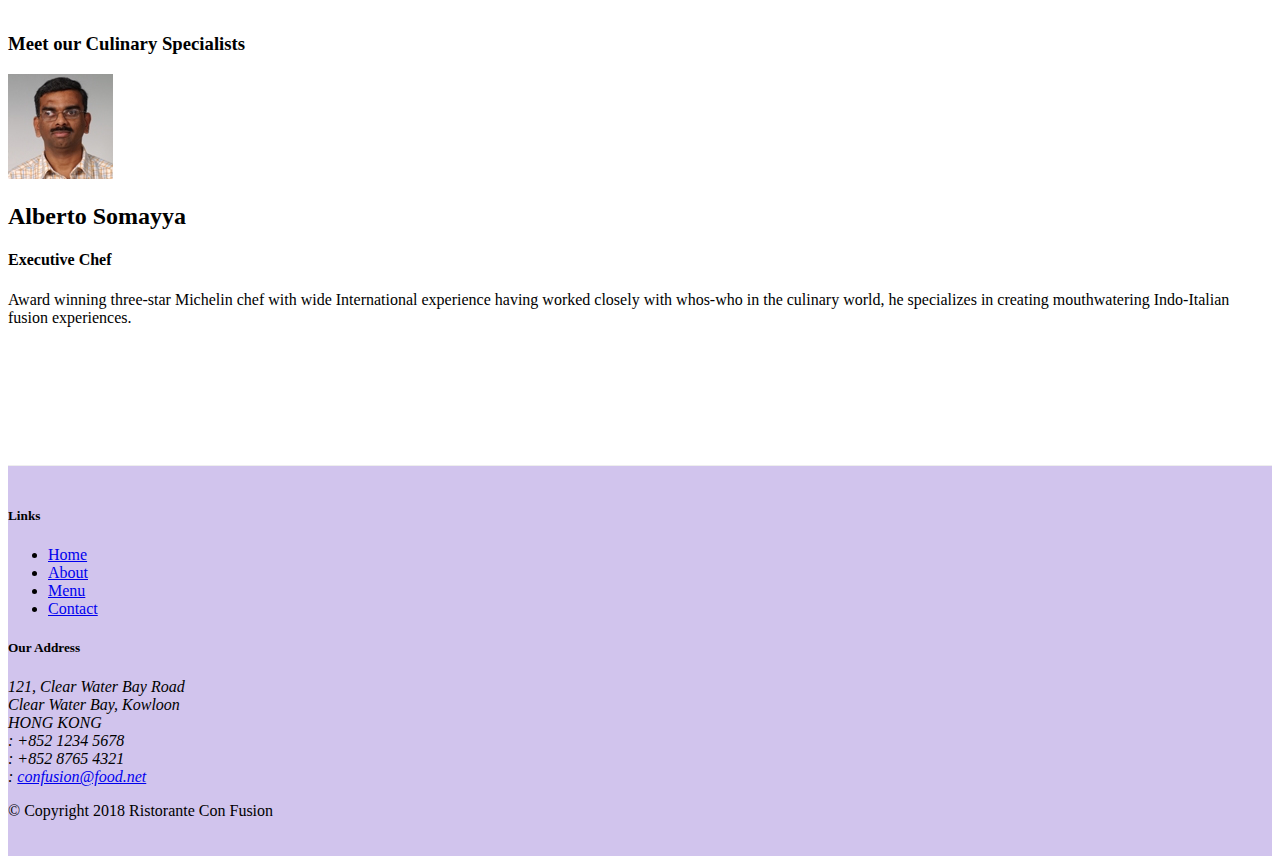
==== commit 442987dd: "Bootstrap JQuery" ====
--- a/index.html
+++ b/index.html
@@ -188,6 +188,14 @@
                     <a class="carousel-control-next" href="#mycarousel" role="button" data-slide="next">
                         <span class="carousel-control-next-icon"></span>
                     </a>
+                    <div class="btn-group" id="carouselButton">
+                        <button class="btn btn-warning btn-sm" id="carousel-pause">
+                            <span class="fa fa-pause"></span>
+                        </button>
+                        <button class="btn btn-warning btn-sm" id="carousel-play">
+                            <span class="fa fa-play"></span>
+                        </button>
+                    </div>
                 </div>
             </div>
         </div>
@@ -327,6 +335,18 @@
         });
     </script> -->
 
+    <script>
+        $(document).ready(function(){
+            $("#mycarousel").carousel({ interval: 2000 });
+            $("#carousel-pause").click(function(){
+                $("#mycarousel").carousel('pause');
+            });
+            $("#carousel-play").click(function(){
+                $("#mycarousel").carousel('cycle')
+            });
+        });
+    </script>
+
 </body>
 
 </html>--- a/css/styles.css
+++ b/css/styles.css
@@ -58,4 +58,11 @@
     top: 0;
     left: 0;
     min-height: 300px;
+}
+
+#carouselButton{
+    right: 0px;
+    bottom: 0px;
+    position: absolute;
+    z-index: 1;
 }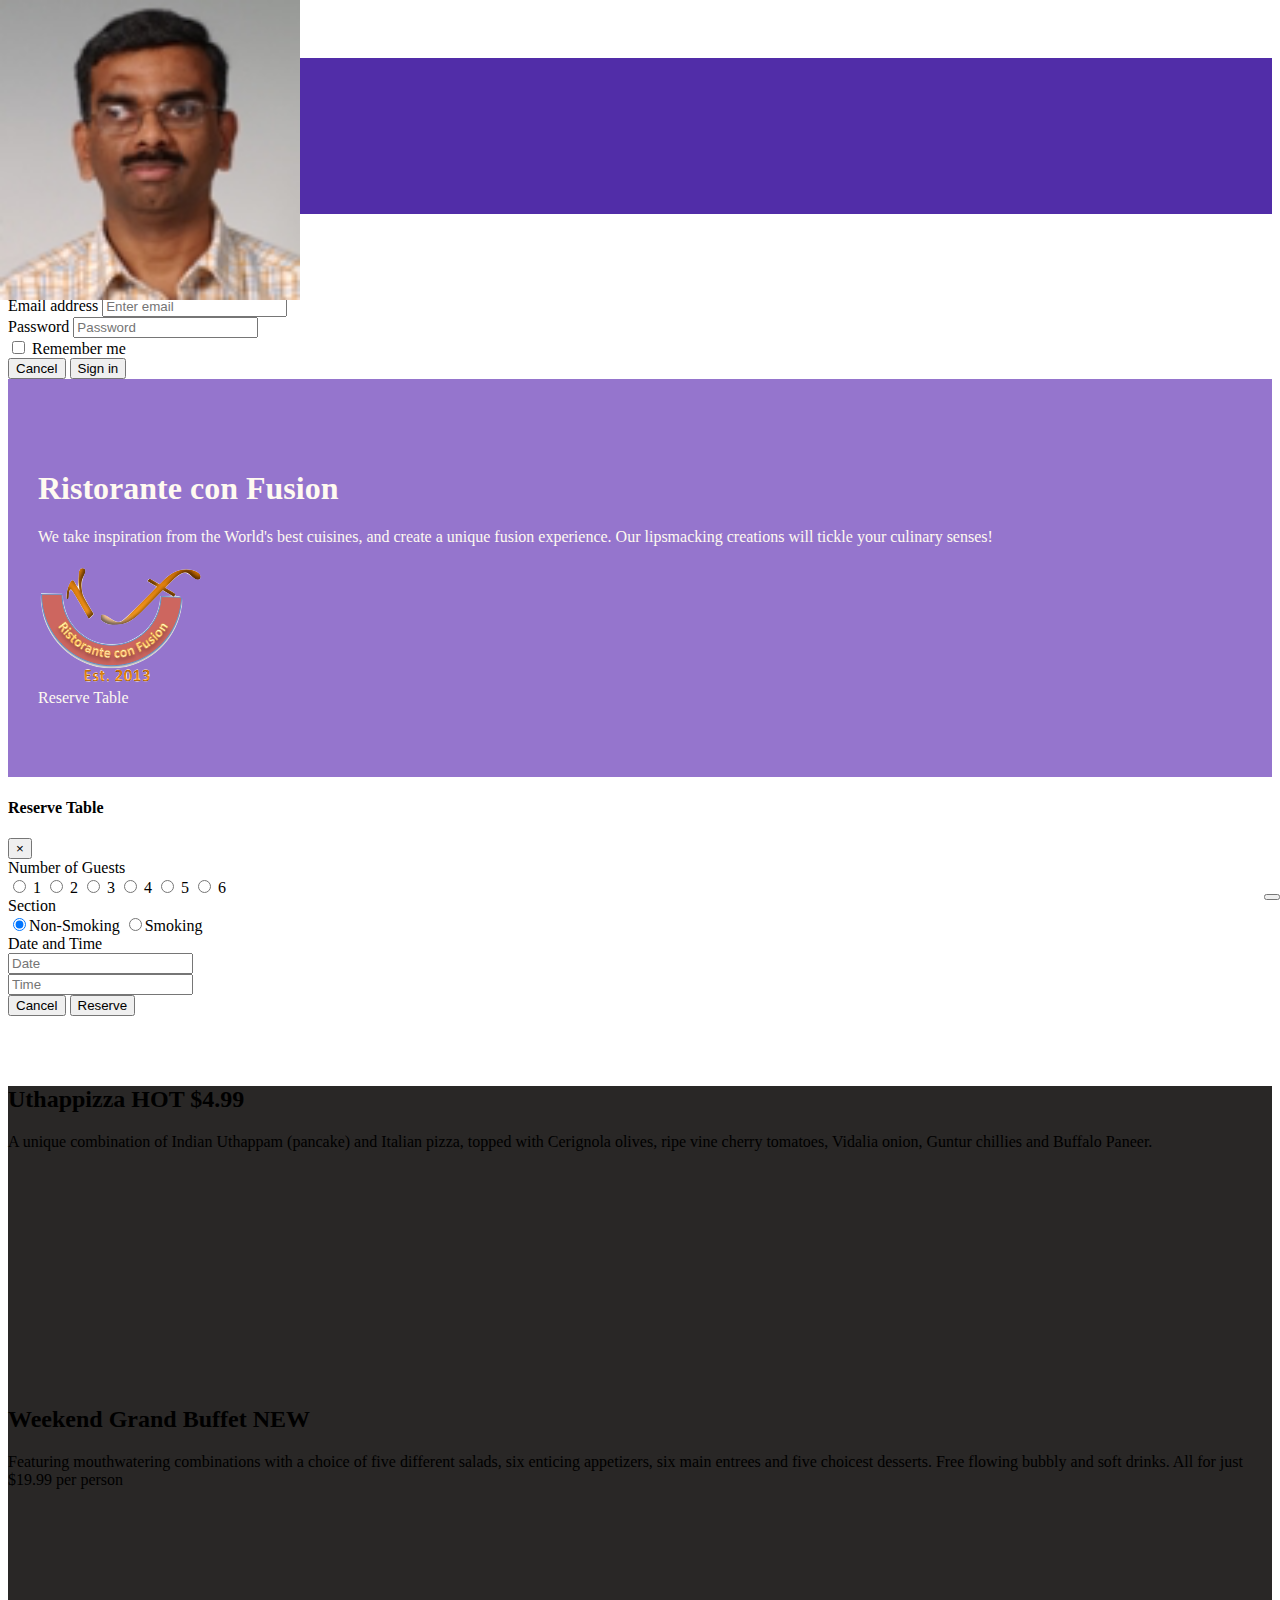
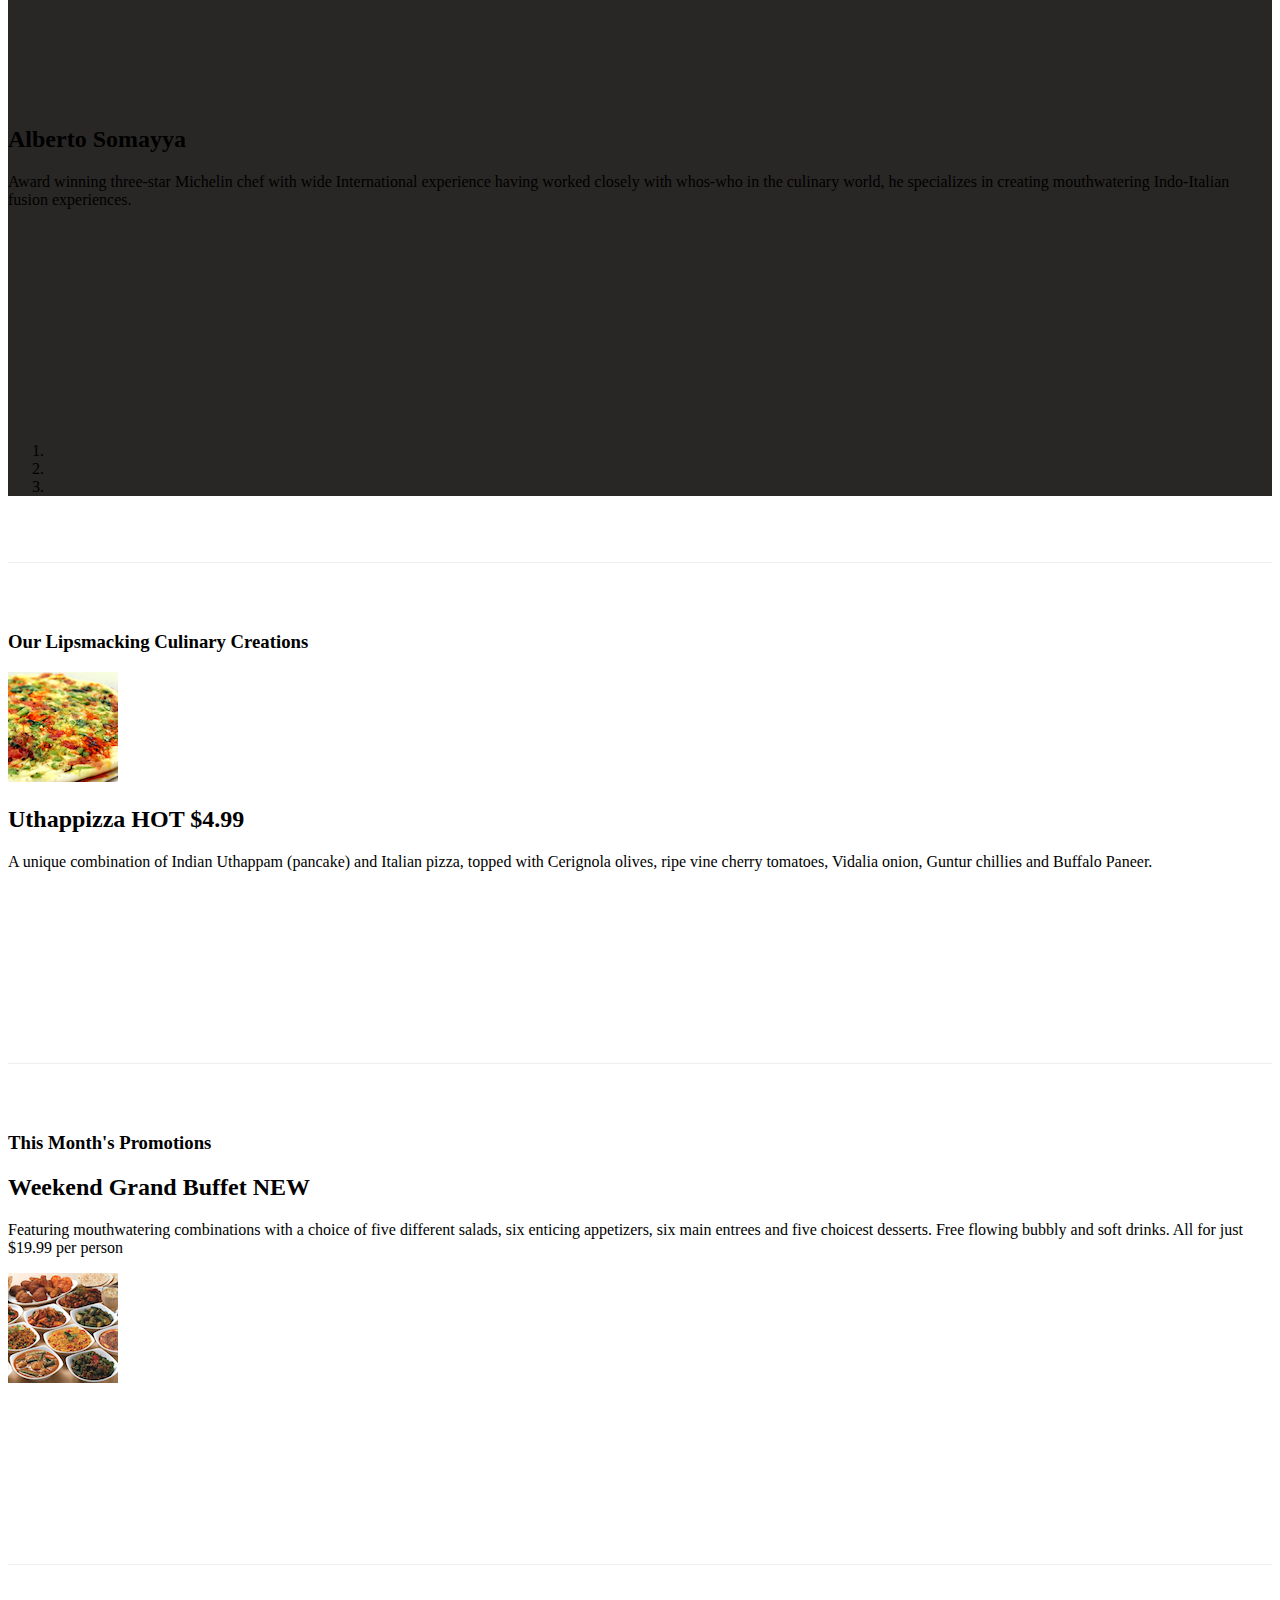
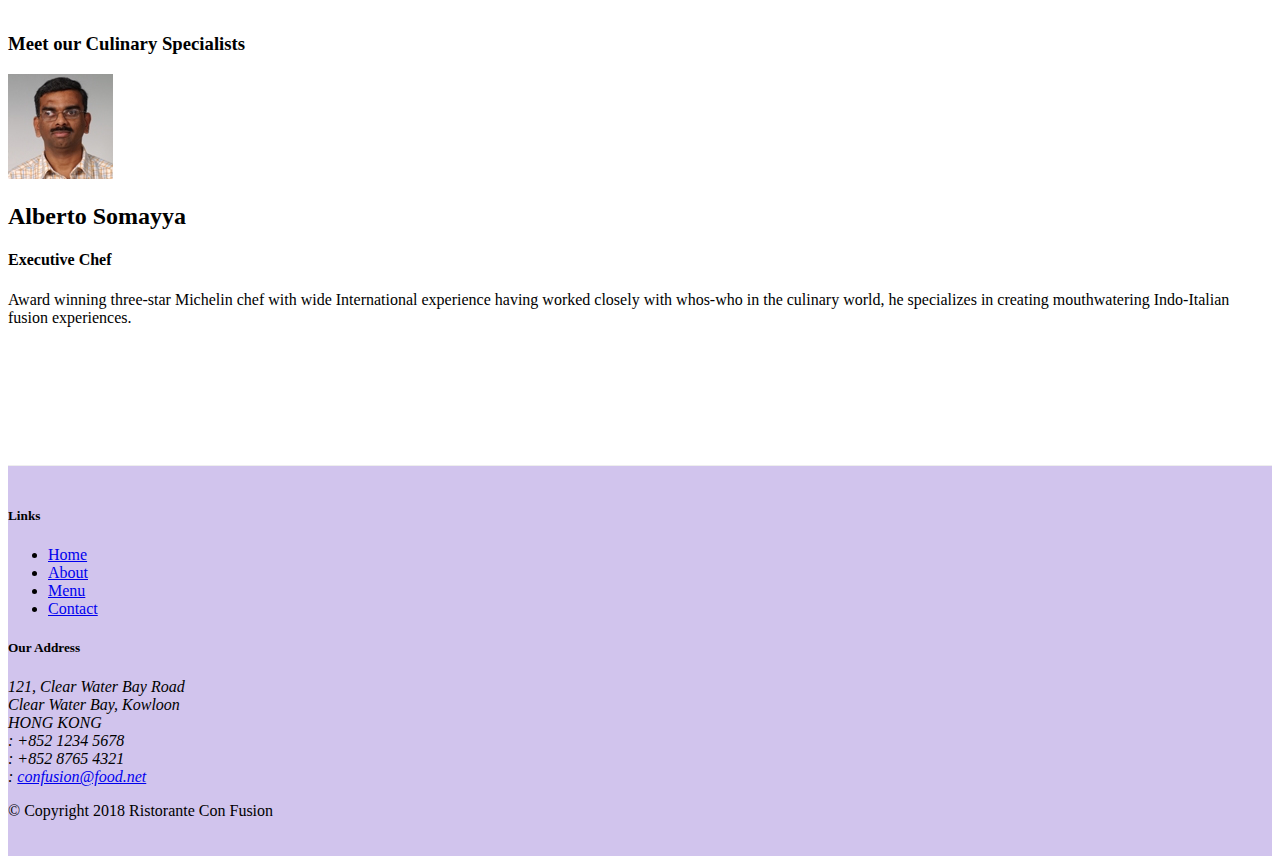
==== commit c5ef55a0: "More Bootstrap JQuery" ====
--- a/index.html
+++ b/index.html
@@ -188,14 +188,9 @@
                     <a class="carousel-control-next" href="#mycarousel" role="button" data-slide="next">
                         <span class="carousel-control-next-icon"></span>
                     </a>
-                    <div class="btn-group" id="carouselButton">
-                        <button class="btn btn-warning btn-sm" id="carousel-pause">
-                            <span class="fa fa-pause"></span>
-                        </button>
-                        <button class="btn btn-warning btn-sm" id="carousel-play">
-                            <span class="fa fa-play"></span>
-                        </button>
-                    </div>
+                    <button class="btn btn-warning btn-sm" id="carouselButton">
+                        <span class="fa fa-pause"></span>
+                    </button>
                 </div>
             </div>
         </div>
@@ -338,11 +333,16 @@
     <script>
         $(document).ready(function(){
             $("#mycarousel").carousel({ interval: 2000 });
-            $("#carousel-pause").click(function(){
-                $("#mycarousel").carousel('pause');
-            });
-            $("#carousel-play").click(function(){
-                $("#mycarousel").carousel('cycle')
+            $("#carouselButton").click(function(){
+                if ($("#carouselButton").children("span").hasClass('fa-pause')) {
+                    $("#mycarousel").carousel('pause');
+                    $("#carouselButton").children("span").removeClass('fa-pause');
+                    $("#carouselButton").children("span").addClass('fa-play');
+                } else if ($("#carouselButton").children("span").hasClass('fa-play')){
+                    $("#mycarousel").carousel('cycle');
+                    $("#carouselButton").children("span").removeClass('fa-play');
+                    $("#carouselButton").children("span").addClass('fa-pause');
+                }
             });
         });
     </script>
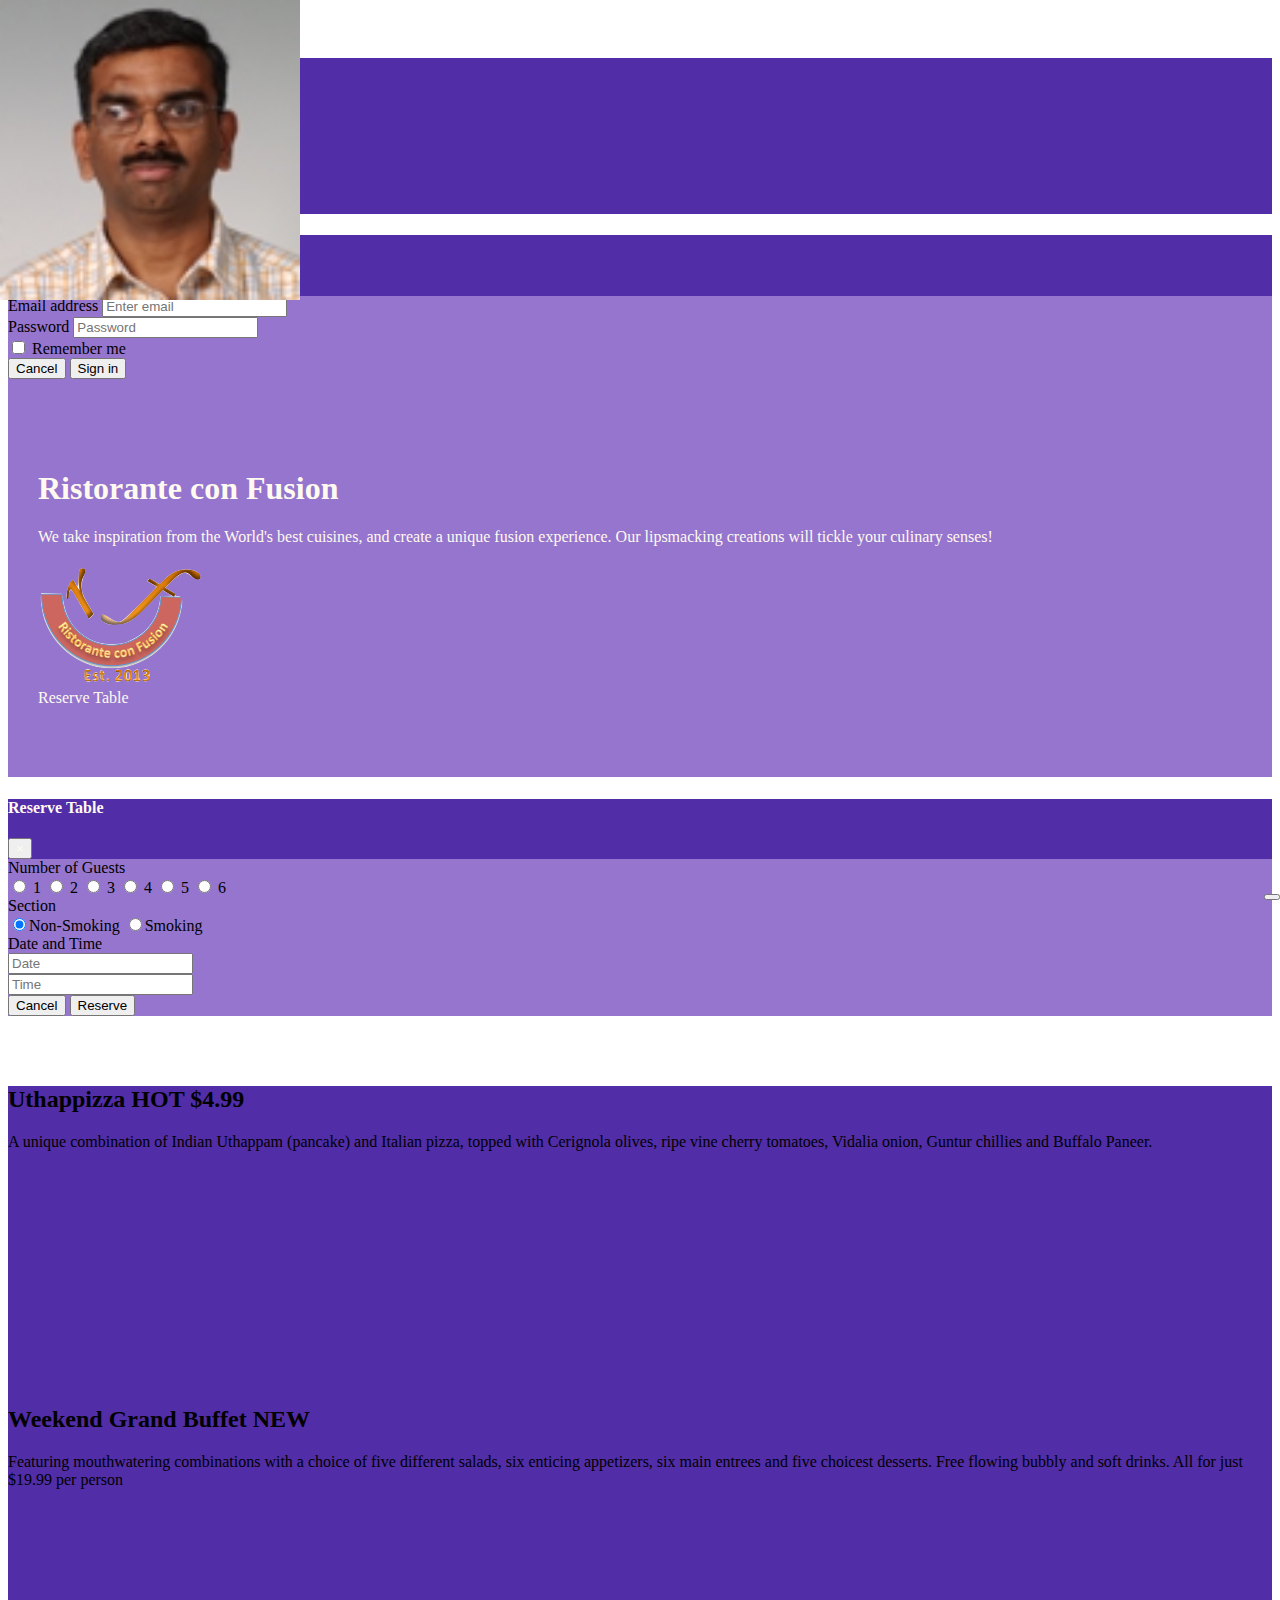
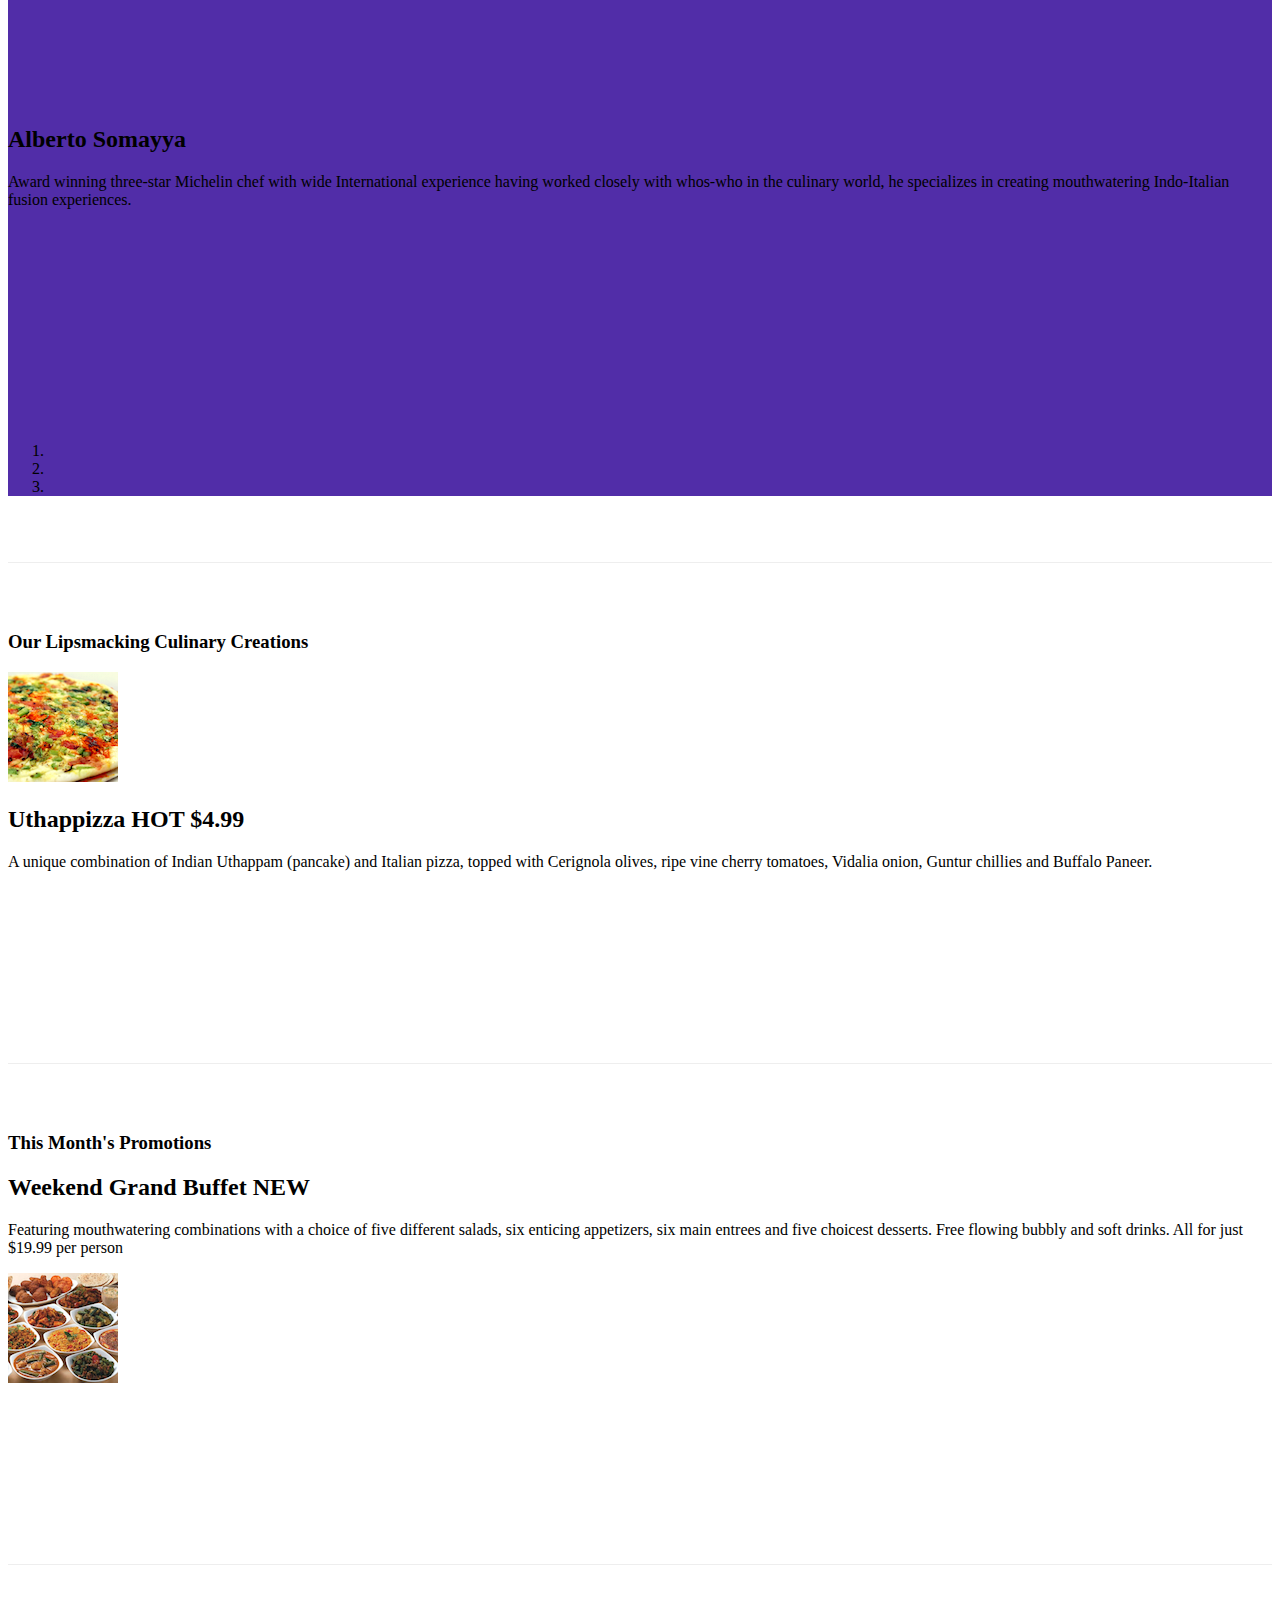
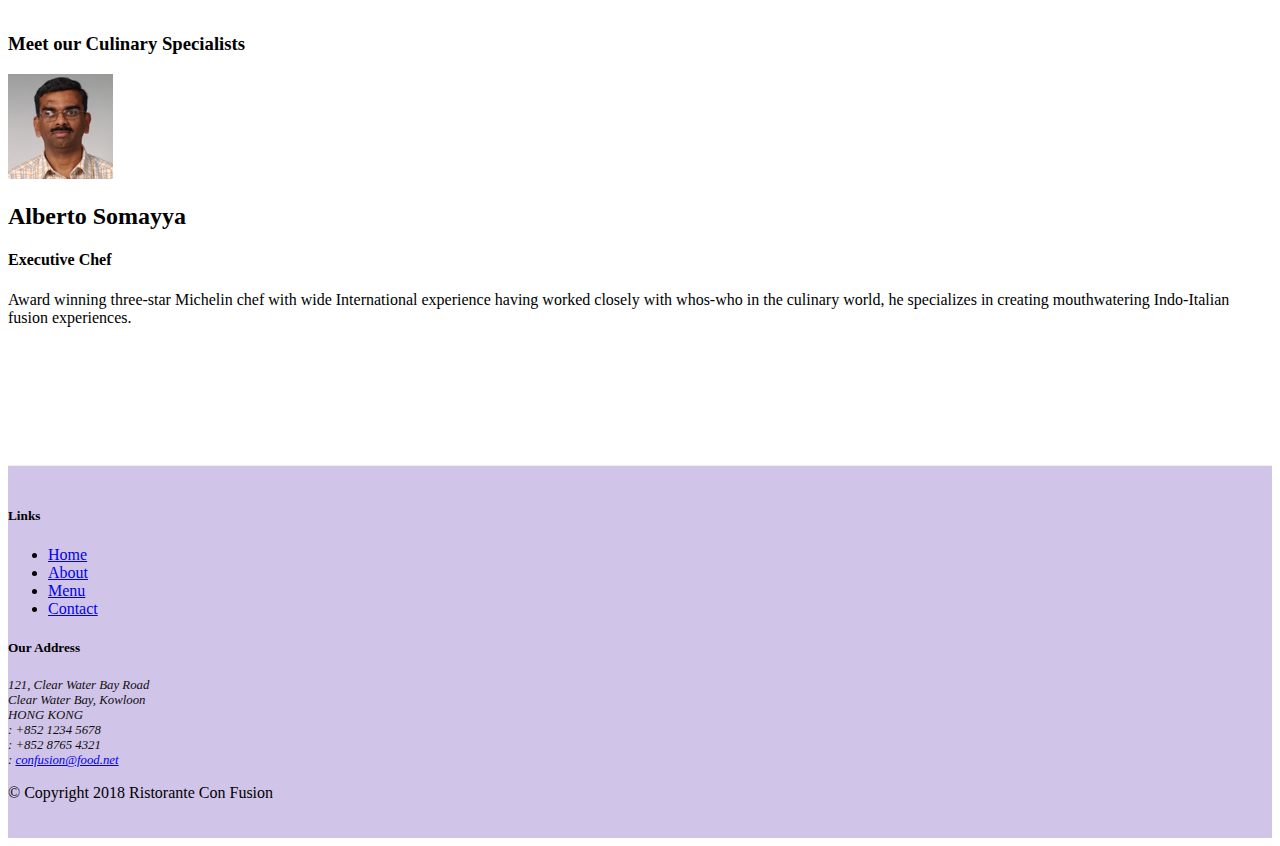
==== commit f4a6a12a: "Assignment 4" ====
--- a/index.html
+++ b/index.html
@@ -30,7 +30,8 @@
                     <li class="nav nav-item"><a class="nav-link" href="./contactus.html"><span class="fa fa-address-card fa-lg"></span> Contact</a></li>
                 </ul>
                 <span class="navbar-text">
-                    <a data-toggle="modal" data-target="#loginModal">
+                    <!-- <a data-toggle="modal" data-target="#loginModal">                     -->
+                    <a id="loginButton">
                         <span class="fa fa-sign-in"></span> Login
                     </a>
                 </span>
@@ -87,7 +88,8 @@
                     <!-- <a href="#testform" class="btn btn-warning btn-block"
                         data-toggle="tooltip" data-html="true" title="Or Call us at  <br><strong>+852 12345678</strong>" data-placement="bottom">
                         Reserve Table</a> -->
-                    <a data-toggle="modal" data-target="#reserveTable" class="btn btn-warning btn-block">
+                    <!-- <a data-toggle="modal" data-target="#reserveTable" class="btn btn-warning btn-block"> -->
+                    <a class="btn btn-warning btn-block" id="reserveButton">
                         Reserve Table
                     </a>
                 </div>
@@ -345,6 +347,14 @@
                 }
             });
         });
+
+        $("#loginButton").click(function(){
+            $('#loginModal').modal('show')
+        })
+
+        $("#reserveButton").click(function(){
+            $("#reserveTable").modal('show')
+        })
     </script>
 
 </body>
--- a/css/styles.css
+++ b/css/styles.css
@@ -1,68 +1,65 @@
-body {
-    padding: 50px 0px 0px 0px;
-    z-index: 0;
-}
-
 .row-header {
-    margin: 0px auto;
-    padding: 0px;
-}
+  margin: 0px auto;
+  padding: 0px 0px; }
 
 .row-content {
-    margin: 0px auto;
-    padding: 50px 0px 50px 0px;
-    border-bottom: 1px ridge;
-    min-height: 400px;
-}
+  margin: 0px auto;
+  padding: 50px 0px;
+  border-bottom: 1px ridge;
+  min-height: 400px; }
 
 .footer {
-    background-color: #D1C4ED;
-    margin: 0px auto;
-    padding: 20px 0px 20px 0px;
-}
+  background-color: #D1C4E9;
+  margin: 0px auto;
+  padding: 20px 0px; }
 
 .jumbotron {
-    padding: 70px 30px 70px 30px;
-    margin: 0px auto;
-    background: #9575CD;
-    color: floralwhite;
-}
+  margin: 0px auto;
+  padding: 70px 30px;
+  background: #9575CD;
+  color: floralwhite; }
 
-.address {
-    font-size: 80%;
-    margin: 0px;
-    color: #0f0f0f;
-}
+address {
+  font-size: 80%;
+  margin: 0px;
+  color: #0f0f0f; }
+
+body {
+  padding: 50px 0px 0px 0px;
+  z-index: 0; }
 
 .navbar-dark {
-    background-color: #512DA8;
-}
+  background-color: #512DA8; }
 
 .tab-content {
-    border-left: 1px solid #DDD;
-    border-right: 1px solid #DDD;
-    border-bottom: 1px solid #DDD;
-    padding: 10px;
-}
+  border-left: 1px solid #ddd;
+  border-right: 1px solid #ddd;
+  border-bottom: 1px solid #ddd;
+  padding: 10px; }
 
 .carousel {
-    background: #292726;
-}
+  background: #512DA8; }
+  .carousel .carousel-item {
+    height: 300px; }
+    .carousel .carousel-item img {
+      position: absolute;
+      top: 0;
+      left: 0;
+      min-height: 300px; }
 
-.carousel-item {
-    height: 300px;
-}
+#carouselButton {
+  right: 0px;
+  position: absolute;
+  bottom: 0px;
+  z-index: 1; }
 
-.carousel-item img {
-    position: absolute;
-    top: 0;
-    left: 0;
-    min-height: 300px;
-}
-
-#carouselButton{
-    right: 0px;
-    bottom: 0px;
-    position: absolute;
-    z-index: 1;
-}+.modal-content {
+  border: 0px; }
+  .modal-content .modal-body {
+    background: #9575CD; }
+  .modal-content .modal-header {
+    background: #512DA8;
+    color: floralwhite;
+    border: 0px; }
+    .modal-content .modal-header .close {
+      color: floralwhite; }
